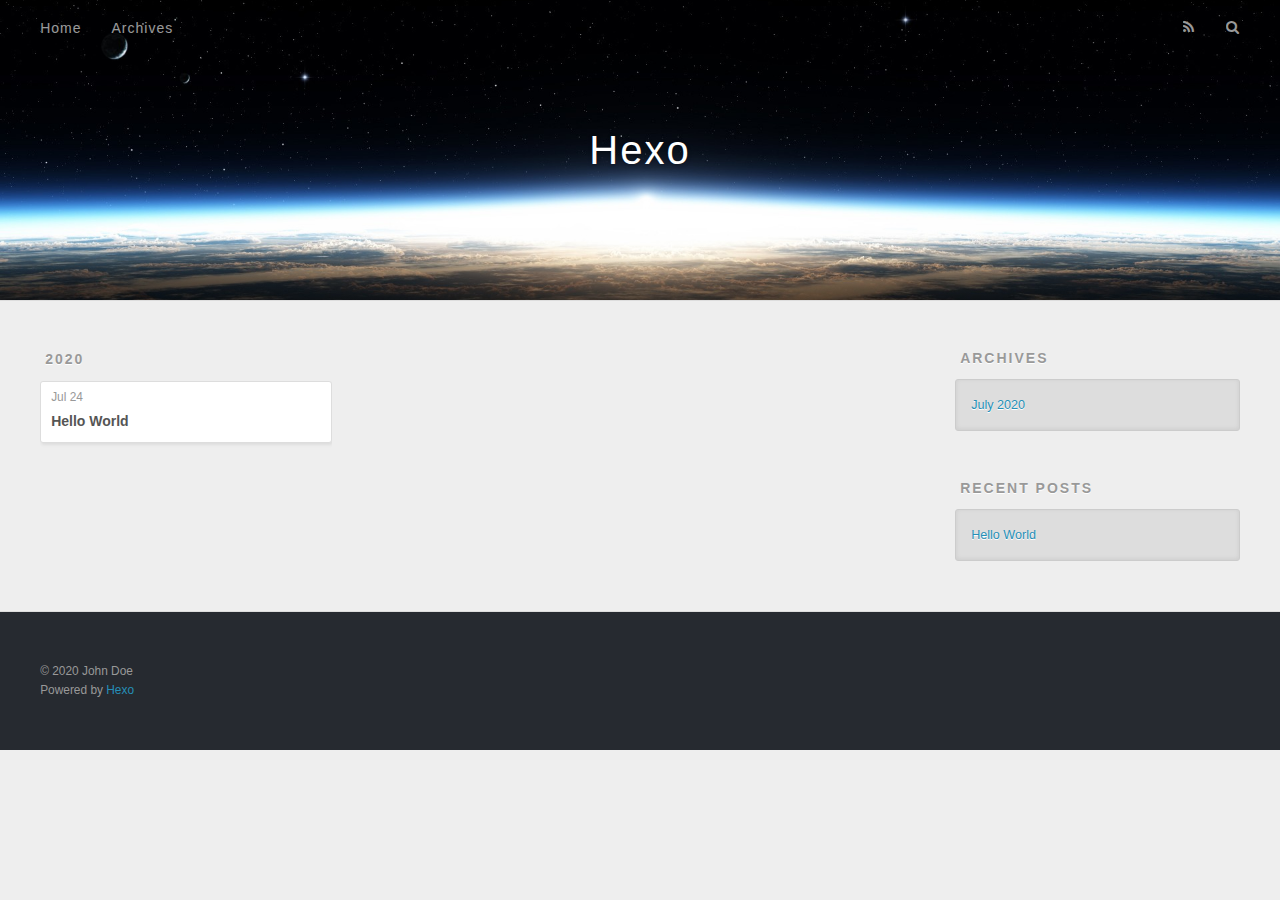
==== archives/index.html @ d2811a9b "Site updated: 2020-07-24 18:46:46" ====
<!DOCTYPE html>
<html>
<head>
  <meta charset="utf-8">
  

  
  <title>Archives | Hexo</title>
  <meta name="viewport" content="width=device-width, initial-scale=1, maximum-scale=1">
  <meta property="og:type" content="website">
<meta property="og:title" content="Hexo">
<meta property="og:url" content="http://yoursite.com/archives/index.html">
<meta property="og:site_name" content="Hexo">
<meta property="og:locale" content="en_US">
<meta property="article:author" content="John Doe">
<meta name="twitter:card" content="summary">
  
    <link rel="alternate" href="/atom.xml" title="Hexo" type="application/atom+xml">
  
  
    <link rel="icon" href="/favicon.png">
  
  
    <link href="//fonts.googleapis.com/css?family=Source+Code+Pro" rel="stylesheet" type="text/css">
  
  
<link rel="stylesheet" href="/css/style.css">

<meta name="generator" content="Hexo 4.2.1"></head>

<body>
  <div id="container">
    <div id="wrap">
      <header id="header">
  <div id="banner"></div>
  <div id="header-outer" class="outer">
    <div id="header-title" class="inner">
      <h1 id="logo-wrap">
        <a href="/" id="logo">Hexo</a>
      </h1>
      
    </div>
    <div id="header-inner" class="inner">
      <nav id="main-nav">
        <a id="main-nav-toggle" class="nav-icon"></a>
        
          <a class="main-nav-link" href="/">Home</a>
        
          <a class="main-nav-link" href="/archives">Archives</a>
        
      </nav>
      <nav id="sub-nav">
        
          <a id="nav-rss-link" class="nav-icon" href="/atom.xml" title="RSS Feed"></a>
        
        <a id="nav-search-btn" class="nav-icon" title="Search"></a>
      </nav>
      <div id="search-form-wrap">
        <form action="//google.com/search" method="get" accept-charset="UTF-8" class="search-form"><input type="search" name="q" class="search-form-input" placeholder="Search"><button type="submit" class="search-form-submit">&#xF002;</button><input type="hidden" name="sitesearch" value="http://yoursite.com"></form>
      </div>
    </div>
  </div>
</header>
      <div class="outer">
        <section id="main">
  
  
    
    
      
      
      <section class="archives-wrap">
        <div class="archive-year-wrap">
          <a href="/archives/2020" class="archive-year">2020</a>
        </div>
        <div class="archives">
    
    <article class="archive-article archive-type-post">
  <div class="archive-article-inner">
    <header class="archive-article-header">
      <a href="/2020/07/24/hello-world/" class="archive-article-date">
  <time datetime="2020-07-24T10:39:46.012Z" itemprop="datePublished">Jul 24</time>
</a>
      
  
    <h1 itemprop="name">
      <a class="archive-article-title" href="/2020/07/24/hello-world/">Hello World</a>
    </h1>
  

    </header>
  </div>
</article>
  
  
    </div></section>
  


</section>
        
          <aside id="sidebar">
  
    

  
    

  
    
  
    
  <div class="widget-wrap">
    <h3 class="widget-title">Archives</h3>
    <div class="widget">
      <ul class="archive-list"><li class="archive-list-item"><a class="archive-list-link" href="/archives/2020/07/">July 2020</a></li></ul>
    </div>
  </div>


  
    
  <div class="widget-wrap">
    <h3 class="widget-title">Recent Posts</h3>
    <div class="widget">
      <ul>
        
          <li>
            <a href="/2020/07/24/hello-world/">Hello World</a>
          </li>
        
      </ul>
    </div>
  </div>

  
</aside>
        
      </div>
      <footer id="footer">
  
  <div class="outer">
    <div id="footer-info" class="inner">
      &copy; 2020 John Doe<br>
      Powered by <a href="http://hexo.io/" target="_blank">Hexo</a>
    </div>
  </div>
</footer>
    </div>
    <nav id="mobile-nav">
  
    <a href="/" class="mobile-nav-link">Home</a>
  
    <a href="/archives" class="mobile-nav-link">Archives</a>
  
</nav>
    

<script src="//ajax.googleapis.com/ajax/libs/jquery/2.0.3/jquery.min.js"></script>


  
<link rel="stylesheet" href="/fancybox/jquery.fancybox.css">

  
<script src="/fancybox/jquery.fancybox.pack.js"></script>




<script src="/js/script.js"></script>




  </div>
</body>
</html>
---- css/style.css ----
body {
  width: 100%;
}
body:before,
body:after {
  content: "";
  display: table;
}
body:after {
  clear: both;
}
html,
body,
div,
span,
applet,
object,
iframe,
h1,
h2,
h3,
h4,
h5,
h6,
p,
blockquote,
pre,
a,
abbr,
acronym,
address,
big,
cite,
code,
del,
dfn,
em,
img,
ins,
kbd,
q,
s,
samp,
small,
strike,
strong,
sub,
sup,
tt,
var,
dl,
dt,
dd,
ol,
ul,
li,
fieldset,
form,
label,
legend,
table,
caption,
tbody,
tfoot,
thead,
tr,
th,
td {
  margin: 0;
  padding: 0;
  border: 0;
  outline: 0;
  font-weight: inherit;
  font-style: inherit;
  font-family: inherit;
  font-size: 100%;
  vertical-align: baseline;
}
body {
  line-height: 1;
  color: #000;
  background: #fff;
}
ol,
ul {
  list-style: none;
}
table {
  border-collapse: separate;
  border-spacing: 0;
  vertical-align: middle;
}
caption,
th,
td {
  text-align: left;
  font-weight: normal;
  vertical-align: middle;
}
a img {
  border: none;
}
input,
button {
  margin: 0;
  padding: 0;
}
input::-moz-focus-inner,
button::-moz-focus-inner {
  border: 0;
  padding: 0;
}
@font-face {
  font-family: FontAwesome;
  font-style: normal;
  font-weight: normal;
  src: url("fonts/fontawesome-webfont.eot?v=#4.0.3");
  src: url("fonts/fontawesome-webfont.eot?#iefix&v=#4.0.3") format("embedded-opentype"), url("fonts/fontawesome-webfont.woff?v=#4.0.3") format("woff"), url("fonts/fontawesome-webfont.ttf?v=#4.0.3") format("truetype"), url("fonts/fontawesome-webfont.svg#fontawesomeregular?v=#4.0.3") format("svg");
}
html,
body,
#container {
  height: 100%;
}
body {
  background: #eee;
  font: 14px -apple-system, BlinkMacSystemFont, "Segoe UI", "Roboto", "Oxygen", "Ubuntu", "Cantarell", "Fira Sans", "Droid Sans", "Helvetica Neue", sans-serif;
  -webkit-text-size-adjust: 100%;
}
.outer {
  max-width: 1220px;
  margin: 0 auto;
  padding: 0 20px;
}
.outer:before,
.outer:after {
  content: "";
  display: table;
}
.outer:after {
  clear: both;
}
.inner {
  display: inline;
  float: left;
  width: 98.33333333333333%;
  margin: 0 0.833333333333333%;
}
.left,
.alignleft {
  float: left;
}
.right,
.alignright {
  float: right;
}
.clear {
  clear: both;
}
#container {
  position: relative;
}
.mobile-nav-on {
  overflow: hidden;
}
#wrap {
  height: 100%;
  width: 100%;
  position: absolute;
  top: 0;
  left: 0;
  -webkit-transition: 0.2s ease-out;
  -moz-transition: 0.2s ease-out;
  -ms-transition: 0.2s ease-out;
  transition: 0.2s ease-out;
  z-index: 1;
  background: #eee;
}
.mobile-nav-on #wrap {
  left: 280px;
}
@media screen and (min-width: 768px) {
  #main {
    display: inline;
    float: left;
    width: 73.33333333333333%;
    margin: 0 0.833333333333333%;
  }
}
.article-date,
.article-category-link,
.archive-year,
.widget-title {
  text-decoration: none;
  text-transform: uppercase;
  letter-spacing: 2px;
  color: #999;
  margin-bottom: 1em;
  margin-left: 5px;
  line-height: 1em;
  text-shadow: 0 1px #fff;
  font-weight: bold;
}
.article-inner,
.archive-article-inner {
  background: #fff;
  -webkit-box-shadow: 1px 2px 3px #ddd;
  box-shadow: 1px 2px 3px #ddd;
  border: 1px solid #ddd;
  border-radius: 3px;
}
.article-entry h1,
.widget h1 {
  font-size: 2em;
}
.article-entry h2,
.widget h2 {
  font-size: 1.5em;
}
.article-entry h3,
.widget h3 {
  font-size: 1.3em;
}
.article-entry h4,
.widget h4 {
  font-size: 1.2em;
}
.article-entry h5,
.widget h5 {
  font-size: 1em;
}
.article-entry h6,
.widget h6 {
  font-size: 1em;
  color: #999;
}
.article-entry hr,
.widget hr {
  border: 1px dashed #ddd;
}
.article-entry strong,
.widget strong {
  font-weight: bold;
}
.article-entry em,
.widget em,
.article-entry cite,
.widget cite {
  font-style: italic;
}
.article-entry sup,
.widget sup,
.article-entry sub,
.widget sub {
  font-size: 0.75em;
  line-height: 0;
  position: relative;
  vertical-align: baseline;
}
.article-entry sup,
.widget sup {
  top: -0.5em;
}
.article-entry sub,
.widget sub {
  bottom: -0.2em;
}
.article-entry small,
.widget small {
  font-size: 0.85em;
}
.article-entry acronym,
.widget acronym,
.article-entry abbr,
.widget abbr {
  border-bottom: 1px dotted;
}
.article-entry ul,
.widget ul,
.article-entry ol,
.widget ol,
.article-entry dl,
.widget dl {
  margin: 0 20px;
  line-height: 1.6em;
}
.article-entry ul ul,
.widget ul ul,
.article-entry ol ul,
.widget ol ul,
.article-entry ul ol,
.widget ul ol,
.article-entry ol ol,
.widget ol ol {
  margin-top: 0;
  margin-bottom: 0;
}
.article-entry ul,
.widget ul {
  list-style: disc;
}
.article-entry ol,
.widget ol {
  list-style: decimal;
}
.article-entry dt,
.widget dt {
  font-weight: bold;
}
#header {
  height: 300px;
  position: relative;
  border-bottom: 1px solid #ddd;
}
#header:before,
#header:after {
  content: "";
  position: absolute;
  left: 0;
  right: 0;
  height: 40px;
}
#header:before {
  top: 0;
  background: -webkit-linear-gradient(rgba(0,0,0,0.2), transparent);
  background: -moz-linear-gradient(rgba(0,0,0,0.2), transparent);
  background: -ms-linear-gradient(rgba(0,0,0,0.2), transparent);
  background: linear-gradient(rgba(0,0,0,0.2), transparent);
}
#header:after {
  bottom: 0;
  background: -webkit-linear-gradient(transparent, rgba(0,0,0,0.2));
  background: -moz-linear-gradient(transparent, rgba(0,0,0,0.2));
  background: -ms-linear-gradient(transparent, rgba(0,0,0,0.2));
  background: linear-gradient(transparent, rgba(0,0,0,0.2));
}
#header-outer {
  height: 100%;
  position: relative;
}
#header-inner {
  position: relative;
  overflow: hidden;
}
#banner {
  position: absolute;
  top: 0;
  left: 0;
  width: 100%;
  height: 100%;
  background: url("images/banner.jpg") center #000;
  -webkit-background-size: cover;
  -moz-background-size: cover;
  background-size: cover;
  z-index: -1;
}
#header-title {
  text-align: center;
  height: 40px;
  position: absolute;
  top: 50%;
  left: 0;
  margin-top: -20px;
}
#logo,
#subtitle {
  text-decoration: none;
  color: #fff;
  font-weight: 300;
  text-shadow: 0 1px 4px rgba(0,0,0,0.3);
}
#logo {
  font-size: 40px;
  line-height: 40px;
  letter-spacing: 2px;
}
#subtitle {
  font-size: 16px;
  line-height: 16px;
  letter-spacing: 1px;
}
#subtitle-wrap {
  margin-top: 16px;
}
#main-nav {
  float: left;
  margin-left: -15px;
}
.nav-icon,
.main-nav-link {
  float: left;
  color: #fff;
  opacity: 0.6;
  text-decoration: none;
  text-shadow: 0 1px rgba(0,0,0,0.2);
  -webkit-transition: opacity 0.2s;
  -moz-transition: opacity 0.2s;
  -ms-transition: opacity 0.2s;
  transition: opacity 0.2s;
  display: block;
  padding: 20px 15px;
}
.nav-icon:hover,
.main-nav-link:hover {
  opacity: 1;
}
.nav-icon {
  font-family: FontAwesome;
  text-align: center;
  font-size: 14px;
  width: 14px;
  height: 14px;
  padding: 20px 15px;
  position: relative;
  cursor: pointer;
}
.main-nav-link {
  font-weight: 300;
  letter-spacing: 1px;
}
@media screen and (max-width: 479px) {
  .main-nav-link {
    display: none;
  }
}
#main-nav-toggle {
  display: none;
}
#main-nav-toggle:before {
  content: "\f0c9";
}
@media screen and (max-width: 479px) {
  #main-nav-toggle {
    display: block;
  }
}
#sub-nav {
  float: right;
  margin-right: -15px;
}
#nav-rss-link:before {
  content: "\f09e";
}
#nav-search-btn:before {
  content: "\f002";
}
#search-form-wrap {
  position: absolute;
  top: 15px;
  width: 150px;
  height: 30px;
  right: -150px;
  opacity: 0;
  -webkit-transition: 0.2s ease-out;
  -moz-transition: 0.2s ease-out;
  -ms-transition: 0.2s ease-out;
  transition: 0.2s ease-out;
}
#search-form-wrap.on {
  opacity: 1;
  right: 0;
}
@media screen and (max-width: 479px) {
  #search-form-wrap {
    width: 100%;
    right: -100%;
  }
}
.search-form {
  position: absolute;
  top: 0;
  left: 0;
  right: 0;
  background: #fff;
  padding: 5px 15px;
  border-radius: 15px;
  -webkit-box-shadow: 0 0 10px rgba(0,0,0,0.3);
  box-shadow: 0 0 10px rgba(0,0,0,0.3);
}
.search-form-input {
  border: none;
  background: none;
  color: #555;
  width: 100%;
  font: 13px -apple-system, BlinkMacSystemFont, "Segoe UI", "Roboto", "Oxygen", "Ubuntu", "Cantarell", "Fira Sans", "Droid Sans", "Helvetica Neue", sans-serif;
  outline: none;
}
.search-form-input::-webkit-search-results-decoration,
.search-form-input::-webkit-search-cancel-button {
  -webkit-appearance: none;
}
.search-form-submit {
  position: absolute;
  top: 50%;
  right: 10px;
  margin-top: -7px;
  font: 13px FontAwesome;
  border: none;
  background: none;
  color: #bbb;
  cursor: pointer;
}
.search-form-submit:hover,
.search-form-submit:focus {
  color: #777;
}
.article {
  margin: 50px 0;
}
.article-inner {
  overflow: hidden;
}
.article-meta:before,
.article-meta:after {
  content: "";
  display: table;
}
.article-meta:after {
  clear: both;
}
.article-date {
  float: left;
}
.article-category {
  float: left;
  line-height: 1em;
  color: #ccc;
  text-shadow: 0 1px #fff;
  margin-left: 8px;
}
.article-category:before {
  content: "\2022";
}
.article-category-link {
  margin: 0 12px 1em;
}
.article-header {
  padding: 20px 20px 0;
}
.article-title {
  text-decoration: none;
  font-size: 2em;
  font-weight: bold;
  color: #555;
  line-height: 1.1em;
  -webkit-transition: color 0.2s;
  -moz-transition: color 0.2s;
  -ms-transition: color 0.2s;
  transition: color 0.2s;
}
a.article-title:hover {
  color: #258fb8;
}
.article-entry {
  color: #555;
  padding: 0 20px;
}
.article-entry:before,
.article-entry:after {
  content: "";
  display: table;
}
.article-entry:after {
  clear: both;
}
.article-entry p,
.article-entry table {
  line-height: 1.6em;
  margin: 1.6em 0;
}
.article-entry h1,
.article-entry h2,
.article-entry h3,
.article-entry h4,
.article-entry h5,
.article-entry h6 {
  font-weight: bold;
}
.article-entry h1,
.article-entry h2,
.article-entry h3,
.article-entry h4,
.article-entry h5,
.article-entry h6 {
  line-height: 1.1em;
  margin: 1.1em 0;
}
.article-entry a {
  color: #258fb8;
  text-decoration: none;
}
.article-entry a:hover {
  text-decoration: underline;
}
.article-entry ul,
.article-entry ol,
.article-entry dl {
  margin-top: 1.6em;
  margin-bottom: 1.6em;
}
.article-entry img,
.article-entry video {
  max-width: 100%;
  height: auto;
  display: block;
  margin: auto;
}
.article-entry iframe {
  border: none;
}
.article-entry table {
  width: 100%;
  border-collapse: collapse;
  border-spacing: 0;
}
.article-entry th {
  font-weight: bold;
  border-bottom: 3px solid #ddd;
  padding-bottom: 0.5em;
}
.article-entry td {
  border-bottom: 1px solid #ddd;
  padding: 10px 0;
}
.article-entry blockquote {
  font-family: Georgia, "Times New Roman", serif;
  font-size: 1.4em;
  margin: 1.6em 20px;
  text-align: center;
}
.article-entry blockquote footer {
  font-size: 14px;
  margin: 1.6em 0;
  font-family: -apple-system, BlinkMacSystemFont, "Segoe UI", "Roboto", "Oxygen", "Ubuntu", "Cantarell", "Fira Sans", "Droid Sans", "Helvetica Neue", sans-serif;
}
.article-entry blockquote footer cite:before {
  content: "—";
  padding: 0 0.5em;
}
.article-entry .pullquote {
  text-align: left;
  width: 45%;
  margin: 0;
}
.article-entry .pullquote.left {
  margin-left: 0.5em;
  margin-right: 1em;
}
.article-entry .pullquote.right {
  margin-right: 0.5em;
  margin-left: 1em;
}
.article-entry .caption {
  color: #999;
  display: block;
  font-size: 0.9em;
  margin-top: 0.5em;
  position: relative;
  text-align: center;
}
.article-entry .video-container {
  position: relative;
  padding-top: 56.25%;
  height: 0;
  overflow: hidden;
}
.article-entry .video-container iframe,
.article-entry .video-container object,
.article-entry .video-container embed {
  position: absolute;
  top: 0;
  left: 0;
  width: 100%;
  height: 100%;
  margin-top: 0;
}
.article-more-link a {
  display: inline-block;
  line-height: 1em;
  padding: 6px 15px;
  border-radius: 15px;
  background: #eee;
  color: #999;
  text-shadow: 0 1px #fff;
  text-decoration: none;
}
.article-more-link a:hover {
  background: #258fb8;
  color: #fff;
  text-decoration: none;
  text-shadow: 0 1px #1e7293;
}
.article-footer {
  font-size: 0.85em;
  line-height: 1.6em;
  border-top: 1px solid #ddd;
  padding-top: 1.6em;
  margin: 0 20px 20px;
}
.article-footer:before,
.article-footer:after {
  content: "";
  display: table;
}
.article-footer:after {
  clear: both;
}
.article-footer a {
  color: #999;
  text-decoration: none;
}
.article-footer a:hover {
  color: #555;
}
.article-tag-list-item {
  float: left;
  margin-right: 10px;
}
.article-tag-list-link:before {
  content: "#";
}
.article-comment-link {
  float: right;
}
.article-comment-link:before {
  content: "\f075";
  font-family: FontAwesome;
  padding-right: 8px;
}
.article-share-link {
  cursor: pointer;
  float: right;
  margin-left: 20px;
}
.article-share-link:before {
  content: "\f064";
  font-family: FontAwesome;
  padding-right: 6px;
}
#article-nav {
  position: relative;
}
#article-nav:before,
#article-nav:after {
  content: "";
  display: table;
}
#article-nav:after {
  clear: both;
}
@media screen and (min-width: 768px) {
  #article-nav {
    margin: 50px 0;
  }
  #article-nav:before {
    width: 8px;
    height: 8px;
    position: absolute;
    top: 50%;
    left: 50%;
    margin-top: -4px;
    margin-left: -4px;
    content: "";
    border-radius: 50%;
    background: #ddd;
    -webkit-box-shadow: 0 1px 2px #fff;
    box-shadow: 0 1px 2px #fff;
  }
}
.article-nav-link-wrap {
  text-decoration: none;
  text-shadow: 0 1px #fff;
  color: #999;
  -webkit-box-sizing: border-box;
  -moz-box-sizing: border-box;
  box-sizing: border-box;
  margin-top: 50px;
  text-align: center;
  display: block;
}
.article-nav-link-wrap:hover {
  color: #555;
}
@media screen and (min-width: 768px) {
  .article-nav-link-wrap {
    width: 50%;
    margin-top: 0;
  }
}
@media screen and (min-width: 768px) {
  #article-nav-newer {
    float: left;
    text-align: right;
    padding-right: 20px;
  }
}
@media screen and (min-width: 768px) {
  #article-nav-older {
    float: right;
    text-align: left;
    padding-left: 20px;
  }
}
.article-nav-caption {
  text-transform: uppercase;
  letter-spacing: 2px;
  color: #ddd;
  line-height: 1em;
  font-weight: bold;
}
#article-nav-newer .article-nav-caption {
  margin-right: -2px;
}
.article-nav-title {
  font-size: 0.85em;
  line-height: 1.6em;
  margin-top: 0.5em;
}
.article-share-box {
  position: absolute;
  display: none;
  background: #fff;
  -webkit-box-shadow: 1px 2px 10px rgba(0,0,0,0.2);
  box-shadow: 1px 2px 10px rgba(0,0,0,0.2);
  border-radius: 3px;
  margin-left: -145px;
  overflow: hidden;
  z-index: 1;
}
.article-share-box.on {
  display: block;
}
.article-share-input {
  width: 100%;
  background: none;
  -webkit-box-sizing: border-box;
  -moz-box-sizing: border-box;
  box-sizing: border-box;
  font: 14px -apple-system, BlinkMacSystemFont, "Segoe UI", "Roboto", "Oxygen", "Ubuntu", "Cantarell", "Fira Sans", "Droid Sans", "Helvetica Neue", sans-serif;
  padding: 0 15px;
  color: #555;
  outline: none;
  border: 1px solid #ddd;
  border-radius: 3px 3px 0 0;
  height: 36px;
  line-height: 36px;
}
.article-share-links {
  background: #eee;
}
.article-share-links:before,
.article-share-links:after {
  content: "";
  display: table;
}
.article-share-links:after {
  clear: both;
}
.article-share-twitter,
.article-share-facebook,
.article-share-pinterest,
.article-share-google {
  width: 50px;
  height: 36px;
  display: block;
  float: left;
  position: relative;
  color: #999;
  text-shadow: 0 1px #fff;
}
.article-share-twitter:before,
.article-share-facebook:before,
.article-share-pinterest:before,
.article-share-google:before {
  font-size: 20px;
  font-family: FontAwesome;
  width: 20px;
  height: 20px;
  position: absolute;
  top: 50%;
  left: 50%;
  margin-top: -10px;
  margin-left: -10px;
  text-align: center;
}
.article-share-twitter:hover,
.article-share-facebook:hover,
.article-share-pinterest:hover,
.article-share-google:hover {
  color: #fff;
}
.article-share-twitter:before {
  content: "\f099";
}
.article-share-twitter:hover {
  background: #00aced;
  text-shadow: 0 1px #008abe;
}
.article-share-facebook:before {
  content: "\f09a";
}
.article-share-facebook:hover {
  background: #3b5998;
  text-shadow: 0 1px #2f477a;
}
.article-share-pinterest:before {
  content: "\f0d2";
}
.article-share-pinterest:hover {
  background: #cb2027;
  text-shadow: 0 1px #a21a1f;
}
.article-share-google:before {
  content: "\f0d5";
}
.article-share-google:hover {
  background: #dd4b39;
  text-shadow: 0 1px #be3221;
}
.article-gallery {
  background: #000;
  position: relative;
}
.article-gallery-photos {
  position: relative;
  overflow: hidden;
}
.article-gallery-img {
  display: none;
  max-width: 100%;
}
.article-gallery-img:first-child {
  display: block;
}
.article-gallery-img.loaded {
  position: absolute;
  display: block;
}
.article-gallery-img img {
  display: block;
  max-width: 100%;
  margin: 0 auto;
}
#comments {
  background: #fff;
  -webkit-box-shadow: 1px 2px 3px #ddd;
  box-shadow: 1px 2px 3px #ddd;
  padding: 20px;
  border: 1px solid #ddd;
  border-radius: 3px;
  margin: 50px 0;
}
#comments a {
  color: #258fb8;
}
.archives-wrap {
  margin: 50px 0;
}
.archives:before,
.archives:after {
  content: "";
  display: table;
}
.archives:after {
  clear: both;
}
.archive-year-wrap {
  margin-bottom: 1em;
}
.archives {
  -webkit-column-gap: 10px;
  -moz-column-gap: 10px;
  column-gap: 10px;
}
@media screen and (min-width: 480px) and (max-width: 767px) {
  .archives {
    -webkit-column-count: 2;
    -moz-column-count: 2;
    column-count: 2;
  }
}
@media screen and (min-width: 768px) {
  .archives {
    -webkit-column-count: 3;
    -moz-column-count: 3;
    column-count: 3;
  }
}
.archive-article {
  -webkit-column-break-inside: avoid;
  page-break-inside: avoid;
  overflow: hidden;
  break-inside: avoid-column;
}
.archive-article-inner {
  padding: 10px;
  margin-bottom: 15px;
}
.archive-article-title {
  text-decoration: none;
  font-weight: bold;
  color: #555;
  -webkit-transition: color 0.2s;
  -moz-transition: color 0.2s;
  -ms-transition: color 0.2s;
  transition: color 0.2s;
  line-height: 1.6em;
}
.archive-article-title:hover {
  color: #258fb8;
}
.archive-article-footer {
  margin-top: 1em;
}
.archive-article-date {
  color: #999;
  text-decoration: none;
  font-size: 0.85em;
  line-height: 1em;
  margin-bottom: 0.5em;
  display: block;
}
#page-nav {
  margin: 50px auto;
  background: #fff;
  -webkit-box-shadow: 1px 2px 3px #ddd;
  box-shadow: 1px 2px 3px #ddd;
  border: 1px solid #ddd;
  border-radius: 3px;
  text-align: center;
  color: #999;
  overflow: hidden;
}
#page-nav:before,
#page-nav:after {
  content: "";
  display: table;
}
#page-nav:after {
  clear: both;
}
#page-nav a,
#page-nav span {
  padding: 10px 20px;
  line-height: 1;
  height: 2ex;
}
#page-nav a {
  color: #999;
  text-decoration: none;
}
#page-nav a:hover {
  background: #999;
  color: #fff;
}
#page-nav .prev {
  float: left;
}
#page-nav .next {
  float: right;
}
#page-nav .page-number {
  display: inline-block;
}
@media screen and (max-width: 479px) {
  #page-nav .page-number {
    display: none;
  }
}
#page-nav .current {
  color: #555;
  font-weight: bold;
}
#page-nav .space {
  color: #ddd;
}
#footer {
  background: #262a30;
  padding: 50px 0;
  border-top: 1px solid #ddd;
  color: #999;
}
#footer a {
  color: #258fb8;
  text-decoration: none;
}
#footer a:hover {
  text-decoration: underline;
}
#footer-info {
  line-height: 1.6em;
  font-size: 0.85em;
}
.article-entry pre,
.article-entry .highlight {
  background: #2d2d2d;
  margin: 0 -20px;
  padding: 15px 20px;
  border-style: solid;
  border-color: #ddd;
  border-width: 1px 0;
  overflow: auto;
  color: #ccc;
  line-height: 22.400000000000002px;
}
.article-entry .highlight .gutter pre,
.article-entry .gist .gist-file .gist-data .line-numbers {
  color: #666;
  font-size: 0.85em;
}
.article-entry pre,
.article-entry code {
  font-family: "Source Code Pro", Consolas, Monaco, Menlo, Consolas, monospace;
}
.article-entry code {
  background: #eee;
  text-shadow: 0 1px #fff;
  padding: 0 0.3em;
}
.article-entry pre code {
  background: none;
  text-shadow: none;
  padding: 0;
}
.article-entry .highlight pre {
  border: none;
  margin: 0;
  padding: 0;
}
.article-entry .highlight table {
  margin: 0;
  width: auto;
}
.article-entry .highlight td {
  border: none;
  padding: 0;
}
.article-entry .highlight figcaption {
  font-size: 0.85em;
  color: #999;
  line-height: 1em;
  margin-bottom: 1em;
}
.article-entry .highlight figcaption:before,
.article-entry .highlight figcaption:after {
  content: "";
  display: table;
}
.article-entry .highlight figcaption:after {
  clear: both;
}
.article-entry .highlight figcaption a {
  float: right;
}
.article-entry .highlight .gutter pre {
  text-align: right;
  padding-right: 20px;
}
.article-entry .highlight .line {
  height: 22.400000000000002px;
}
.article-entry .highlight .line.marked {
  background: #515151;
}
.article-entry .gist {
  margin: 0 -20px;
  border-style: solid;
  border-color: #ddd;
  border-width: 1px 0;
  background: #2d2d2d;
  padding: 15px 20px 15px 0;
}
.article-entry .gist .gist-file {
  border: none;
  font-family: "Source Code Pro", Consolas, Monaco, Menlo, Consolas, monospace;
  margin: 0;
}
.article-entry .gist .gist-file .gist-data {
  background: none;
  border: none;
}
.article-entry .gist .gist-file .gist-data .line-numbers {
  background: none;
  border: none;
  padding: 0 20px 0 0;
}
.article-entry .gist .gist-file .gist-data .line-data {
  padding: 0 !important;
}
.article-entry .gist .gist-file .highlight {
  margin: 0;
  padding: 0;
  border: none;
}
.article-entry .gist .gist-file .gist-meta {
  background: #2d2d2d;
  color: #999;
  font: 0.85em -apple-system, BlinkMacSystemFont, "Segoe UI", "Roboto", "Oxygen", "Ubuntu", "Cantarell", "Fira Sans", "Droid Sans", "Helvetica Neue", sans-serif;
  text-shadow: 0 0;
  padding: 0;
  margin-top: 1em;
  margin-left: 20px;
}
.article-entry .gist .gist-file .gist-meta a {
  color: #258fb8;
  font-weight: normal;
}
.article-entry .gist .gist-file .gist-meta a:hover {
  text-decoration: underline;
}
pre .comment,
pre .title {
  color: #999;
}
pre .variable,
pre .attribute,
pre .tag,
pre .regexp,
pre .ruby .constant,
pre .xml .tag .title,
pre .xml .pi,
pre .xml .doctype,
pre .html .doctype,
pre .css .id,
pre .css .class,
pre .css .pseudo {
  color: #f2777a;
}
pre .number,
pre .preprocessor,
pre .built_in,
pre .literal,
pre .params,
pre .constant {
  color: #f99157;
}
pre .class,
pre .ruby .class .title,
pre .css .rules .attribute {
  color: #9c9;
}
pre .string,
pre .value,
pre .inheritance,
pre .header,
pre .ruby .symbol,
pre .xml .cdata {
  color: #9c9;
}
pre .css .hexcolor {
  color: #6cc;
}
pre .function,
pre .python .decorator,
pre .python .title,
pre .ruby .function .title,
pre .ruby .title .keyword,
pre .perl .sub,
pre .javascript .title,
pre .coffeescript .title {
  color: #69c;
}
pre .keyword,
pre .javascript .function {
  color: #c9c;
}
@media screen and (max-width: 479px) {
  #mobile-nav {
    position: absolute;
    top: 0;
    left: 0;
    width: 280px;
    height: 100%;
    background: #191919;
    border-right: 1px solid #fff;
  }
}
@media screen and (max-width: 479px) {
  .mobile-nav-link {
    display: block;
    color: #999;
    text-decoration: none;
    padding: 15px 20px;
    font-weight: bold;
  }
  .mobile-nav-link:hover {
    color: #fff;
  }
}
@media screen and (min-width: 768px) {
  #sidebar {
    display: inline;
    float: left;
    width: 23.333333333333332%;
    margin: 0 0.833333333333333%;
  }
}
.widget-wrap {
  margin: 50px 0;
}
.widget {
  color: #777;
  text-shadow: 0 1px #fff;
  background: #ddd;
  -webkit-box-shadow: 0 -1px 4px #ccc inset;
  box-shadow: 0 -1px 4px #ccc inset;
  border: 1px solid #ccc;
  padding: 15px;
  border-radius: 3px;
}
.widget a {
  color: #258fb8;
  text-decoration: none;
}
.widget a:hover {
  text-decoration: underline;
}
.widget ul ul,
.widget ol ul,
.widget dl ul,
.widget ul ol,
.widget ol ol,
.widget dl ol,
.widget ul dl,
.widget ol dl,
.widget dl dl {
  margin-left: 15px;
  list-style: disc;
}
.widget {
  line-height: 1.6em;
  word-wrap: break-word;
  font-size: 0.9em;
}
.widget ul,
.widget ol {
  list-style: none;
  margin: 0;
}
.widget ul ul,
.widget ol ul,
.widget ul ol,
.widget ol ol {
  margin: 0 20px;
}
.widget ul ul,
.widget ol ul {
  list-style: disc;
}
.widget ul ol,
.widget ol ol {
  list-style: decimal;
}
.category-list-count,
.tag-list-count,
.archive-list-count {
  padding-left: 5px;
  color: #999;
  font-size: 0.85em;
}
.category-list-count:before,
.tag-list-count:before,
.archive-list-count:before {
  content: "(";
}
.category-list-count:after,
.tag-list-count:after,
.archive-list-count:after {
  content: ")";
}
.tagcloud a {
  margin-right: 5px;
  display: inline-block;
}
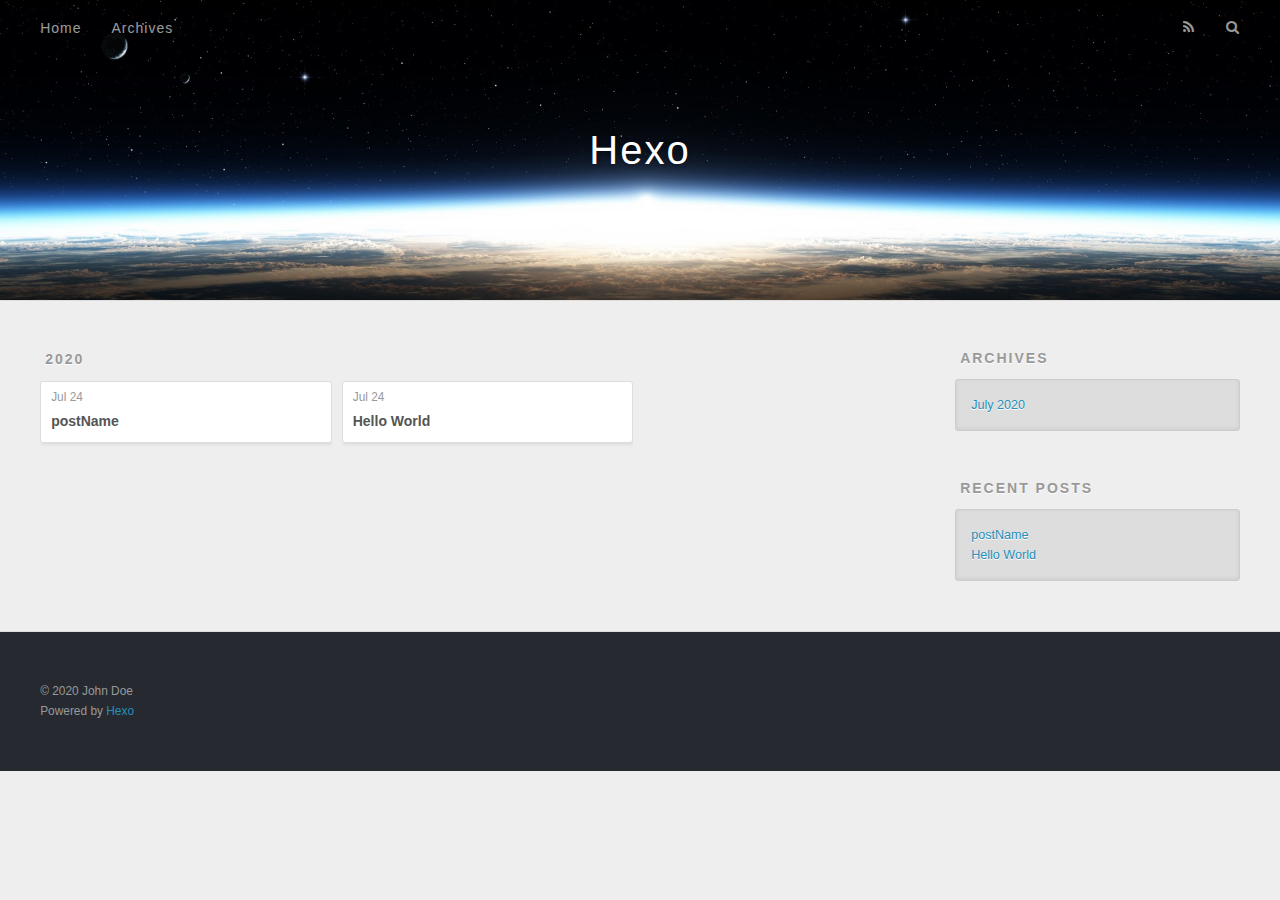
==== commit 0dbe7d8d: "Site updated: 2020-07-24 18:48:07" ====
--- a/archives/index.html
+++ b/archives/index.html
@@ -78,6 +78,25 @@
     <article class="archive-article archive-type-post">
   <div class="archive-article-inner">
     <header class="archive-article-header">
+      <a href="/2020/07/24/postName/" class="archive-article-date">
+  <time datetime="2020-07-24T10:47:37.000Z" itemprop="datePublished">Jul 24</time>
+</a>
+      
+  
+    <h1 itemprop="name">
+      <a class="archive-article-title" href="/2020/07/24/postName/">postName</a>
+    </h1>
+  
+
+    </header>
+  </div>
+</article>
+  
+    
+    
+    <article class="archive-article archive-type-post">
+  <div class="archive-article-inner">
+    <header class="archive-article-header">
       <a href="/2020/07/24/hello-world/" class="archive-article-date">
   <time datetime="2020-07-24T10:39:46.012Z" itemprop="datePublished">Jul 24</time>
 </a>
@@ -126,6 +145,10 @@
       <ul>
         
           <li>
+            <a href="/2020/07/24/postName/">postName</a>
+          </li>
+        
+          <li>
             <a href="/2020/07/24/hello-world/">Hello World</a>
           </li>
         
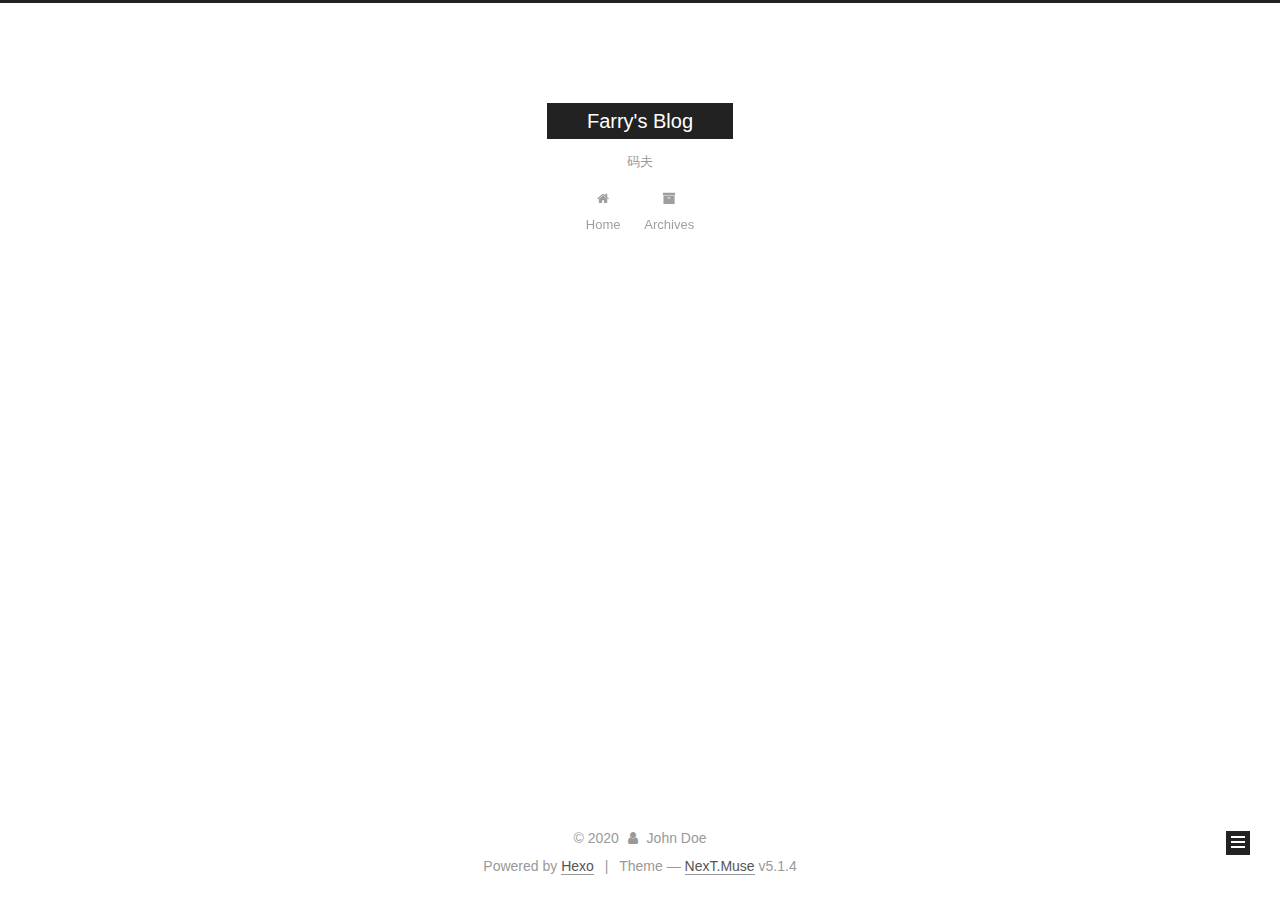
==== commit f0b2eefb: "Site updated: 2020-07-24 20:14:09" ====
--- a/archives/index.html
+++ b/archives/index.html
@@ -1,201 +1,590 @@
 <!DOCTYPE html>
-<html>
+
+
+
+  
+
+
+<html class="theme-next muse use-motion" lang="en">
 <head>
-  <meta charset="utf-8">
-  
-
-  
-  <title>Archives | Hexo</title>
-  <meta name="viewport" content="width=device-width, initial-scale=1, maximum-scale=1">
-  <meta property="og:type" content="website">
-<meta property="og:title" content="Hexo">
+  <meta charset="UTF-8"/>
+<meta http-equiv="X-UA-Compatible" content="IE=edge" />
+<meta name="viewport" content="width=device-width, initial-scale=1, maximum-scale=1"/>
+<meta name="theme-color" content="#222">
+
+
+
+
+
+
+
+
+
+<meta http-equiv="Cache-Control" content="no-transform" />
+<meta http-equiv="Cache-Control" content="no-siteapp" />
+
+
+
+
+
+
+
+
+
+
+
+
+
+
+
+
+  
+  
+  <link href="/lib/fancybox/source/jquery.fancybox.css?v=2.1.5" rel="stylesheet" type="text/css" />
+
+
+
+
+
+
+
+<link href="/lib/font-awesome/css/font-awesome.min.css?v=4.6.2" rel="stylesheet" type="text/css" />
+
+<link href="/css/main.css?v=5.1.4" rel="stylesheet" type="text/css" />
+
+
+  <link rel="apple-touch-icon" sizes="180x180" href="/images/apple-touch-icon-next.png?v=5.1.4">
+
+
+  <link rel="icon" type="image/png" sizes="32x32" href="/images/favicon-32x32-next.png?v=5.1.4">
+
+
+  <link rel="icon" type="image/png" sizes="16x16" href="/images/favicon-16x16-next.png?v=5.1.4">
+
+
+  <link rel="mask-icon" href="/images/logo.svg?v=5.1.4" color="#222">
+
+
+
+
+
+  <meta name="keywords" content="Hexo, NexT" />
+
+
+
+
+
+
+
+
+
+
+<meta name="description" content="一介码夫">
+<meta property="og:type" content="website">
+<meta property="og:title" content="Farry&#39;s Blog">
 <meta property="og:url" content="http://yoursite.com/archives/index.html">
-<meta property="og:site_name" content="Hexo">
+<meta property="og:site_name" content="Farry&#39;s Blog">
+<meta property="og:description" content="一介码夫">
 <meta property="og:locale" content="en_US">
 <meta property="article:author" content="John Doe">
 <meta name="twitter:card" content="summary">
-  
-    <link rel="alternate" href="/atom.xml" title="Hexo" type="application/atom+xml">
-  
-  
-    <link rel="icon" href="/favicon.png">
-  
-  
-    <link href="//fonts.googleapis.com/css?family=Source+Code+Pro" rel="stylesheet" type="text/css">
-  
-  
-<link rel="stylesheet" href="/css/style.css">
+
+
+
+<script type="text/javascript" id="hexo.configurations">
+  var NexT = window.NexT || {};
+  var CONFIG = {
+    root: '/',
+    scheme: 'Muse',
+    version: '5.1.4',
+    sidebar: {"position":"left","display":"post","offset":12,"b2t":false,"scrollpercent":false,"onmobile":false},
+    fancybox: true,
+    tabs: true,
+    motion: {"enable":true,"async":false,"transition":{"post_block":"fadeIn","post_header":"slideDownIn","post_body":"slideDownIn","coll_header":"slideLeftIn","sidebar":"slideUpIn"}},
+    duoshuo: {
+      userId: '0',
+      author: 'Author'
+    },
+    algolia: {
+      applicationID: '',
+      apiKey: '',
+      indexName: '',
+      hits: {"per_page":10},
+      labels: {"input_placeholder":"Search for Posts","hits_empty":"We didn't find any results for the search: ${query}","hits_stats":"${hits} results found in ${time} ms"}
+    }
+  };
+</script>
+
+
+
+  <link rel="canonical" href="http://yoursite.com/archives/"/>
+
+
+
+
+
+  <title>Archive | Farry's Blog</title>
+  
+
+
+
+
+
+
+
 
 <meta name="generator" content="Hexo 4.2.1"></head>
 
-<body>
-  <div id="container">
-    <div id="wrap">
-      <header id="header">
-  <div id="banner"></div>
-  <div id="header-outer" class="outer">
-    <div id="header-title" class="inner">
-      <h1 id="logo-wrap">
-        <a href="/" id="logo">Hexo</a>
-      </h1>
-      
+<body itemscope itemtype="http://schema.org/WebPage" lang="en">
+
+  
+  
+    
+  
+
+  <div class="container sidebar-position-left page-archive">
+    <div class="headband"></div>
+
+    <header id="header" class="header" itemscope itemtype="http://schema.org/WPHeader">
+      <div class="header-inner"><div class="site-brand-wrapper">
+  <div class="site-meta ">
+    
+
+    <div class="custom-logo-site-title">
+      <a href="/"  class="brand" rel="start">
+        <span class="logo-line-before"><i></i></span>
+        <span class="site-title">Farry's Blog</span>
+        <span class="logo-line-after"><i></i></span>
+      </a>
     </div>
-    <div id="header-inner" class="inner">
-      <nav id="main-nav">
-        <a id="main-nav-toggle" class="nav-icon"></a>
-        
-          <a class="main-nav-link" href="/">Home</a>
-        
-          <a class="main-nav-link" href="/archives">Archives</a>
-        
-      </nav>
-      <nav id="sub-nav">
-        
-          <a id="nav-rss-link" class="nav-icon" href="/atom.xml" title="RSS Feed"></a>
-        
-        <a id="nav-search-btn" class="nav-icon" title="Search"></a>
-      </nav>
-      <div id="search-form-wrap">
-        <form action="//google.com/search" method="get" accept-charset="UTF-8" class="search-form"><input type="search" name="q" class="search-form-input" placeholder="Search"><button type="submit" class="search-form-submit">&#xF002;</button><input type="hidden" name="sitesearch" value="http://yoursite.com"></form>
+      
+        <p class="site-subtitle">码夫</p>
+      
+  </div>
+
+  <div class="site-nav-toggle">
+    <button>
+      <span class="btn-bar"></span>
+      <span class="btn-bar"></span>
+      <span class="btn-bar"></span>
+    </button>
+  </div>
+</div>
+
+<nav class="site-nav">
+  
+
+  
+    <ul id="menu" class="menu">
+      
+        
+        <li class="menu-item menu-item-home">
+          <a href="/%20" rel="section">
+            
+              <i class="menu-item-icon fa fa-fw fa-home"></i> <br />
+            
+            Home
+          </a>
+        </li>
+      
+        
+        <li class="menu-item menu-item-archives">
+          <a href="/archives/%20" rel="section">
+            
+              <i class="menu-item-icon fa fa-fw fa-archive"></i> <br />
+            
+            Archives
+          </a>
+        </li>
+      
+
+      
+    </ul>
+  
+
+  
+</nav>
+
+
+
+ </div>
+    </header>
+
+    <main id="main" class="main">
+      <div class="main-inner">
+        <div class="content-wrap">
+          <div id="content" class="content">
+            
+
+  
+  
+  
+  <div class="post-block archive">
+    <div id="posts" class="posts-collapse">
+      <span class="archive-move-on"></span>
+
+      <span class="archive-page-counter">
+        
+        
+        
+          
+        
+        Um..! 2 posts in total. Keep on posting.
+      </span>
+
+      
+
+        
+        
+        
+
+        
+          
+          <div class="collection-title">
+            <h1 class="archive-year" id="archive-year-2020">2020</h1>
+          </div>
+        
+        
+
+        
+
+  <article class="post post-type-normal" itemscope itemtype="http://schema.org/Article">
+    <header class="post-header">
+
+      <h2 class="post-title">
+        
+            <a class="post-title-link" href="/2020/07/24/postName/" itemprop="url">
+              
+                <span itemprop="name">postName</span>
+              
+            </a>
+        
+      </h2>
+
+      <div class="post-meta">
+        <time class="post-time" itemprop="dateCreated"
+              datetime="2020-07-24T18:47:37+08:00"
+              content="2020-07-24" >
+          07-24
+        </time>
       </div>
+
+    </header>
+  </article>
+
+
+
+      
+
+        
+        
+        
+
+        
+        
+
+        
+
+  <article class="post post-type-normal" itemscope itemtype="http://schema.org/Article">
+    <header class="post-header">
+
+      <h2 class="post-title">
+        
+            <a class="post-title-link" href="/2020/07/24/hello-world/" itemprop="url">
+              
+                <span itemprop="name">Hello World</span>
+              
+            </a>
+        
+      </h2>
+
+      <div class="post-meta">
+        <time class="post-time" itemprop="dateCreated"
+              datetime="2020-07-24T18:39:46+08:00"
+              content="2020-07-24" >
+          07-24
+        </time>
+      </div>
+
+    </header>
+  </article>
+
+
+
+      
+
     </div>
   </div>
-</header>
-      <div class="outer">
-        <section id="main">
-  
-  
-    
-    
-      
-      
-      <section class="archives-wrap">
-        <div class="archive-year-wrap">
-          <a href="/archives/2020" class="archive-year">2020</a>
+  
+  
+  
+
+  
+
+
+
+          </div>
+          
+
+
+          
+
         </div>
-        <div class="archives">
-    
-    <article class="archive-article archive-type-post">
-  <div class="archive-article-inner">
-    <header class="archive-article-header">
-      <a href="/2020/07/24/postName/" class="archive-article-date">
-  <time datetime="2020-07-24T10:47:37.000Z" itemprop="datePublished">Jul 24</time>
-</a>
-      
-  
-    <h1 itemprop="name">
-      <a class="archive-article-title" href="/2020/07/24/postName/">postName</a>
-    </h1>
-  
-
-    </header>
-  </div>
-</article>
-  
-    
-    
-    <article class="archive-article archive-type-post">
-  <div class="archive-article-inner">
-    <header class="archive-article-header">
-      <a href="/2020/07/24/hello-world/" class="archive-article-date">
-  <time datetime="2020-07-24T10:39:46.012Z" itemprop="datePublished">Jul 24</time>
-</a>
-      
-  
-    <h1 itemprop="name">
-      <a class="archive-article-title" href="/2020/07/24/hello-world/">Hello World</a>
-    </h1>
-  
-
-    </header>
-  </div>
-</article>
-  
-  
-    </div></section>
-  
-
-
-</section>
-        
-          <aside id="sidebar">
-  
-    
-
-  
-    
-
-  
-    
-  
-    
-  <div class="widget-wrap">
-    <h3 class="widget-title">Archives</h3>
-    <div class="widget">
-      <ul class="archive-list"><li class="archive-list-item"><a class="archive-list-link" href="/archives/2020/07/">July 2020</a></li></ul>
+        
+          
+  
+  <div class="sidebar-toggle">
+    <div class="sidebar-toggle-line-wrap">
+      <span class="sidebar-toggle-line sidebar-toggle-line-first"></span>
+      <span class="sidebar-toggle-line sidebar-toggle-line-middle"></span>
+      <span class="sidebar-toggle-line sidebar-toggle-line-last"></span>
     </div>
   </div>
 
-
-  
+  <aside id="sidebar" class="sidebar">
     
-  <div class="widget-wrap">
-    <h3 class="widget-title">Recent Posts</h3>
-    <div class="widget">
-      <ul>
-        
-          <li>
-            <a href="/2020/07/24/postName/">postName</a>
-          </li>
-        
-          <li>
-            <a href="/2020/07/24/hello-world/">Hello World</a>
-          </li>
-        
-      </ul>
+    <div class="sidebar-inner">
+
+      
+
+      
+
+      <section class="site-overview-wrap sidebar-panel sidebar-panel-active">
+        <div class="site-overview">
+          <div class="site-author motion-element" itemprop="author" itemscope itemtype="http://schema.org/Person">
+            
+              <p class="site-author-name" itemprop="name">John Doe</p>
+              <p class="site-description motion-element" itemprop="description">一介码夫</p>
+          </div>
+
+          <nav class="site-state motion-element">
+
+            
+              <div class="site-state-item site-state-posts">
+              
+                <a href="/archives/%20%7C%7C%20archive">
+              
+                  <span class="site-state-item-count">2</span>
+                  <span class="site-state-item-name">posts</span>
+                </a>
+              </div>
+            
+
+            
+
+            
+
+          </nav>
+
+          
+
+          
+
+          
+          
+
+          
+          
+
+          
+
+        </div>
+      </section>
+
+      
+
+      
+
     </div>
+  </aside>
+
+
+        
+      </div>
+    </main>
+
+    <footer id="footer" class="footer">
+      <div class="footer-inner">
+        <div class="copyright">&copy; <span itemprop="copyrightYear">2020</span>
+  <span class="with-love">
+    <i class="fa fa-user"></i>
+  </span>
+  <span class="author" itemprop="copyrightHolder">John Doe</span>
+
+  
+</div>
+
+
+  <div class="powered-by">Powered by <a class="theme-link" target="_blank" href="https://hexo.io">Hexo</a></div>
+
+
+
+  <span class="post-meta-divider">|</span>
+
+
+
+  <div class="theme-info">Theme &mdash; <a class="theme-link" target="_blank" href="https://github.com/iissnan/hexo-theme-next">NexT.Muse</a> v5.1.4</div>
+
+
+
+
+        
+
+
+
+
+
+
+
+        
+      </div>
+    </footer>
+
+    
+      <div class="back-to-top">
+        <i class="fa fa-arrow-up"></i>
+        
+      </div>
+    
+
+    
+
   </div>
 
   
-</aside>
-        
-      </div>
-      <footer id="footer">
-  
-  <div class="outer">
-    <div id="footer-info" class="inner">
-      &copy; 2020 John Doe<br>
-      Powered by <a href="http://hexo.io/" target="_blank">Hexo</a>
-    </div>
-  </div>
-</footer>
-    </div>
-    <nav id="mobile-nav">
-  
-    <a href="/" class="mobile-nav-link">Home</a>
-  
-    <a href="/archives" class="mobile-nav-link">Archives</a>
-  
-</nav>
-    
-
-<script src="//ajax.googleapis.com/ajax/libs/jquery/2.0.3/jquery.min.js"></script>
-
-
-  
-<link rel="stylesheet" href="/fancybox/jquery.fancybox.css">
-
-  
-<script src="/fancybox/jquery.fancybox.pack.js"></script>
-
-
-
-
-<script src="/js/script.js"></script>
-
-
-
-
-  </div>
+
+<script type="text/javascript">
+  if (Object.prototype.toString.call(window.Promise) !== '[object Function]') {
+    window.Promise = null;
+  }
+</script>
+
+
+
+
+
+
+
+
+
+  
+
+
+
+
+
+
+
+
+
+
+
+
+  
+  
+    <script type="text/javascript" src="/lib/jquery/index.js?v=2.1.3"></script>
+  
+
+  
+  
+    <script type="text/javascript" src="/lib/fastclick/lib/fastclick.min.js?v=1.0.6"></script>
+  
+
+  
+  
+    <script type="text/javascript" src="/lib/jquery_lazyload/jquery.lazyload.js?v=1.9.7"></script>
+  
+
+  
+  
+    <script type="text/javascript" src="/lib/velocity/velocity.min.js?v=1.2.1"></script>
+  
+
+  
+  
+    <script type="text/javascript" src="/lib/velocity/velocity.ui.min.js?v=1.2.1"></script>
+  
+
+  
+  
+    <script type="text/javascript" src="/lib/fancybox/source/jquery.fancybox.pack.js?v=2.1.5"></script>
+  
+
+
+  
+
+
+  <script type="text/javascript" src="/js/src/utils.js?v=5.1.4"></script>
+
+  <script type="text/javascript" src="/js/src/motion.js?v=5.1.4"></script>
+
+
+
+  
+  
+
+  
+
+  
+
+
+  <script type="text/javascript" src="/js/src/bootstrap.js?v=5.1.4"></script>
+
+
+
+  
+
+
+  
+
+
+
+
+	
+
+
+
+
+
+  
+
+
+
+
+
+  
+
+
+
+
+
+
+
+
+
+
+
+
+  
+
+
+
+
+
+  
+
+  
+
+  
+
+  
+  
+
+  
+
+  
+
+  
+
 </body>
-</html>+</html>
--- a/css/main.css
+++ b/css/main.css
@@ -0,0 +1,2662 @@
+/* normalize.css v3.0.2 | MIT License | git.io/normalize */
+html {
+  font-family: sans-serif; /* 1 */
+  -ms-text-size-adjust: 100%; /* 2 */
+  -webkit-text-size-adjust: 100%; /* 2 */
+}
+body {
+  margin: 0;
+}
+article,
+aside,
+details,
+figcaption,
+figure,
+footer,
+header,
+hgroup,
+main,
+menu,
+nav,
+section,
+summary {
+  display: block;
+}
+audio,
+canvas,
+progress,
+video {
+  display: inline-block; /* 1 */
+  vertical-align: baseline; /* 2 */
+}
+audio:not([controls]) {
+  display: none;
+  height: 0;
+}
+[hidden],
+template {
+  display: none;
+}
+a {
+  background-color: transparent;
+}
+a:active,
+a:hover {
+  outline: 0;
+}
+abbr[title] {
+  border-bottom: 1px dotted;
+}
+b,
+strong {
+  font-weight: bold;
+}
+dfn {
+  font-style: italic;
+}
+h1 {
+  font-size: 2em;
+  margin: 0.67em 0;
+}
+mark {
+  background: #ff0;
+  color: #000;
+}
+small {
+  font-size: 80%;
+}
+sub,
+sup {
+  font-size: 75%;
+  line-height: 0;
+  position: relative;
+  vertical-align: baseline;
+}
+sup {
+  top: -0.5em;
+}
+sub {
+  bottom: -0.25em;
+}
+img {
+  border: 0;
+}
+svg:not(:root) {
+  overflow: hidden;
+}
+figure {
+  margin: 1em 40px;
+}
+hr {
+  -moz-box-sizing: content-box;
+  box-sizing: content-box;
+  height: 0;
+}
+pre {
+  overflow: auto;
+}
+code,
+kbd,
+pre,
+samp {
+  font-family: monospace, monospace;
+  font-size: 1em;
+}
+button,
+input,
+optgroup,
+select,
+textarea {
+  color: inherit; /* 1 */
+  font: inherit; /* 2 */
+  margin: 0; /* 3 */
+}
+button {
+  overflow: visible;
+}
+button,
+select {
+  text-transform: none;
+}
+button,
+html input[type="button"],
+input[type="reset"],
+input[type="submit"] {
+  -webkit-appearance: button; /* 2 */
+  cursor: pointer; /* 3 */
+}
+button[disabled],
+html input[disabled] {
+  cursor: default;
+}
+button::-moz-focus-inner,
+input::-moz-focus-inner {
+  border: 0;
+  padding: 0;
+}
+input {
+  line-height: normal;
+}
+input[type="checkbox"],
+input[type="radio"] {
+  box-sizing: border-box; /* 1 */
+  padding: 0; /* 2 */
+}
+input[type="number"]::-webkit-inner-spin-button,
+input[type="number"]::-webkit-outer-spin-button {
+  height: auto;
+}
+input[type="search"] {
+  -webkit-appearance: textfield; /* 1 */
+  -moz-box-sizing: content-box;
+  -webkit-box-sizing: content-box; /* 2 */
+  box-sizing: content-box;
+}
+input[type="search"]::-webkit-search-cancel-button,
+input[type="search"]::-webkit-search-decoration {
+  -webkit-appearance: none;
+}
+fieldset {
+  border: 1px solid #c0c0c0;
+  margin: 0 2px;
+  padding: 0.35em 0.625em 0.75em;
+}
+legend {
+  border: 0; /* 1 */
+  padding: 0; /* 2 */
+}
+textarea {
+  overflow: auto;
+}
+optgroup {
+  font-weight: bold;
+}
+table {
+  border-collapse: collapse;
+  border-spacing: 0;
+}
+td,
+th {
+  padding: 0;
+}
+::selection {
+  background: #262a30;
+  color: #fff;
+}
+body {
+  position: relative;
+  font-family: 'Lato', "PingFang SC", "Microsoft YaHei", sans-serif;
+  font-size: 14px;
+  line-height: 2;
+  color: #555;
+  background: #fff;
+}
+@media (max-width: 767px) {
+  body {
+    padding-right: 0 !important;
+  }
+}
+@media (min-width: 768px) and (max-width: 991px) {
+  body {
+    padding-right: 0 !important;
+  }
+}
+@media (min-width: 1600px) {
+  body {
+    font-size: 16px;
+  }
+}
+h1,
+h2,
+h3,
+h4,
+h5,
+h6 {
+  margin: 0;
+  padding: 0;
+  font-weight: bold;
+  line-height: 1.5;
+  font-family: 'Lato', "PingFang SC", "Microsoft YaHei", sans-serif;
+}
+h2,
+h3,
+h4,
+h5,
+h6 {
+  margin: 20px 0 15px;
+}
+h1 {
+  font-size: 22px;
+}
+@media (max-width: 767px) {
+  h1 {
+    font-size: 18px;
+  }
+}
+h2 {
+  font-size: 20px;
+}
+@media (max-width: 767px) {
+  h2 {
+    font-size: 16px;
+  }
+}
+h3 {
+  font-size: 18px;
+}
+@media (max-width: 767px) {
+  h3 {
+    font-size: 14px;
+  }
+}
+h4 {
+  font-size: 16px;
+}
+@media (max-width: 767px) {
+  h4 {
+    font-size: 12px;
+  }
+}
+h5 {
+  font-size: 14px;
+}
+@media (max-width: 767px) {
+  h5 {
+    font-size: 10px;
+  }
+}
+h6 {
+  font-size: 12px;
+}
+@media (max-width: 767px) {
+  h6 {
+    font-size: 8px;
+  }
+}
+p {
+  margin: 0 0 20px 0;
+}
+a {
+  color: #555;
+  text-decoration: none;
+  outline: none;
+  border-bottom: 1px solid #999;
+  word-wrap: break-word;
+}
+a:hover {
+  color: #222;
+  border-bottom-color: #222;
+}
+blockquote {
+  margin: 0;
+  padding: 0;
+}
+img {
+  display: block;
+  margin: auto;
+  max-width: 100%;
+  height: auto;
+}
+hr {
+  margin: 40px 0;
+  height: 3px;
+  border: none;
+  background-color: #ddd;
+  background-image: repeating-linear-gradient(-45deg, #fff, #fff 4px, transparent 4px, transparent 8px);
+}
+blockquote {
+  padding: 0 15px;
+  color: #666;
+  border-left: 4px solid #ddd;
+}
+blockquote cite::before {
+  content: "-";
+  padding: 0 5px;
+}
+dt {
+  font-weight: 700;
+}
+dd {
+  margin: 0;
+  padding: 0;
+}
+kbd {
+  border: 1px solid #ccc;
+  border-radius: 0.2em;
+  box-shadow: 0.1em 0.1em 0.2em rgba(0,0,0,0.1);
+  background-color: #f9f9f9;
+  font-family: inherit;
+  background-image: -webkit-linear-gradient(top, #eee, #fff, #eee);
+  padding: 0.1em 0.3em;
+  white-space: nowrap;
+}
+.text-left {
+  text-align: left;
+}
+.text-center {
+  text-align: center;
+}
+.text-right {
+  text-align: right;
+}
+.text-justify {
+  text-align: justify;
+}
+.text-nowrap {
+  white-space: nowrap;
+}
+.text-lowercase {
+  text-transform: lowercase;
+}
+.text-uppercase {
+  text-transform: uppercase;
+}
+.text-capitalize {
+  text-transform: capitalize;
+}
+.center-block {
+  display: block;
+  margin-left: auto;
+  margin-right: auto;
+}
+.clearfix:before,
+.clearfix:after {
+  content: " ";
+  display: table;
+}
+.clearfix:after {
+  clear: both;
+}
+.pullquote {
+  width: 45%;
+}
+.pullquote.left {
+  float: left;
+  margin-left: 5px;
+  margin-right: 10px;
+}
+.pullquote.right {
+  float: right;
+  margin-left: 10px;
+  margin-right: 5px;
+}
+.affix.affix.affix {
+  position: fixed;
+}
+.translation {
+  margin-top: -20px;
+  font-size: 14px;
+  color: #999;
+}
+.scrollbar-measure {
+  width: 100px;
+  height: 100px;
+  overflow: scroll;
+  position: absolute;
+  top: -9999px;
+}
+.use-motion .motion-element {
+  opacity: 0;
+}
+table {
+  margin: 20px 0;
+  width: 100%;
+  border-collapse: collapse;
+  border-spacing: 0;
+  border: 1px solid #ddd;
+  font-size: 14px;
+  table-layout: fixed;
+  word-wrap: break-all;
+}
+table>tbody>tr:nth-of-type(odd) {
+  background-color: #f9f9f9;
+}
+table>tbody>tr:hover {
+  background-color: #f5f5f5;
+}
+caption,
+th,
+td {
+  padding: 8px;
+  text-align: left;
+  vertical-align: middle;
+  font-weight: normal;
+}
+th,
+td {
+  border-bottom: 3px solid #ddd;
+  border-right: 1px solid #eee;
+}
+th {
+  padding-bottom: 10px;
+  font-weight: 700;
+}
+td {
+  border-bottom-width: 1px;
+}
+html,
+body {
+  height: 100%;
+}
+.container {
+  position: relative;
+  min-height: 100%;
+}
+.header-inner {
+  margin: 0 auto;
+  padding: 100px 0 70px;
+  width: 700px;
+}
+@media (min-width: 1600px) {
+  .container .header-inner {
+    width: 900px;
+  }
+}
+.main {
+  padding-bottom: 150px;
+}
+.main-inner {
+  margin: 0 auto;
+  width: 700px;
+}
+@media (min-width: 1600px) {
+  .container .main-inner {
+    width: 900px;
+  }
+}
+.footer {
+  position: absolute;
+  left: 0;
+  bottom: 0;
+  width: 100%;
+  min-height: 50px;
+}
+.footer-inner {
+  box-sizing: border-box;
+  margin: 20px auto;
+  width: 700px;
+}
+@media (min-width: 1600px) {
+  .container .footer-inner {
+    width: 900px;
+  }
+}
+pre,
+.highlight {
+  overflow: auto;
+  margin: 20px 0;
+  padding: 0;
+  font-size: 13px;
+  color: #4d4d4c;
+  background: #f7f7f7;
+  line-height: 1.6;
+}
+pre,
+code {
+  font-family: consolas, Menlo, "PingFang SC", "Microsoft YaHei", monospace;
+}
+code {
+  padding: 2px 4px;
+  word-wrap: break-word;
+  color: #555;
+  background: #eee;
+  border-radius: 3px;
+  font-size: 13px;
+}
+pre {
+  padding: 10px;
+}
+pre code {
+  padding: 0;
+  color: #4d4d4c;
+  background: none;
+  text-shadow: none;
+}
+.highlight {
+  border-radius: 1px;
+}
+.highlight pre {
+  border: none;
+  margin: 0;
+  padding: 10px 0;
+}
+.highlight table {
+  margin: 0;
+  width: auto;
+  border: none;
+}
+.highlight td {
+  border: none;
+  padding: 0;
+}
+.highlight figcaption {
+  font-size: 1em;
+  color: #4d4d4c;
+  line-height: 1em;
+  margin-bottom: 1em;
+}
+.highlight figcaption:before,
+.highlight figcaption:after {
+  content: " ";
+  display: table;
+}
+.highlight figcaption:after {
+  clear: both;
+}
+.highlight figcaption a {
+  float: right;
+  color: #4d4d4c;
+}
+.highlight figcaption a:hover {
+  border-bottom-color: #4d4d4c;
+}
+.highlight .gutter pre {
+  padding-left: 10px;
+  padding-right: 10px;
+  color: #869194;
+  text-align: right;
+  background-color: #eff2f3;
+}
+.highlight .code pre {
+  width: 100%;
+  padding-left: 10px;
+  padding-right: 10px;
+  background-color: #f7f7f7;
+}
+.highlight .line {
+  height: 20px;
+}
+.gutter {
+  -webkit-user-select: none;
+  -moz-user-select: none;
+  -ms-user-select: none;
+  user-select: none;
+}
+.gist table {
+  width: auto;
+}
+.gist table td {
+  border: none;
+}
+pre .deletion {
+  background: #fdd;
+}
+pre .addition {
+  background: #dfd;
+}
+pre .meta {
+  color: #8959a8;
+}
+pre .comment {
+  color: #8e908c;
+}
+pre .variable,
+pre .attribute,
+pre .tag,
+pre .regexp,
+pre .ruby .constant,
+pre .xml .tag .title,
+pre .xml .pi,
+pre .xml .doctype,
+pre .html .doctype,
+pre .css .id,
+pre .css .class,
+pre .css .pseudo {
+  color: #c82829;
+}
+pre .number,
+pre .preprocessor,
+pre .built_in,
+pre .literal,
+pre .params,
+pre .constant,
+pre .command {
+  color: #f5871f;
+}
+pre .ruby .class .title,
+pre .css .rules .attribute,
+pre .string,
+pre .value,
+pre .inheritance,
+pre .header,
+pre .ruby .symbol,
+pre .xml .cdata,
+pre .special,
+pre .number,
+pre .formula {
+  color: #718c00;
+}
+pre .title,
+pre .css .hexcolor {
+  color: #3e999f;
+}
+pre .function,
+pre .python .decorator,
+pre .python .title,
+pre .ruby .function .title,
+pre .ruby .title .keyword,
+pre .perl .sub,
+pre .javascript .title,
+pre .coffeescript .title {
+  color: #4271ae;
+}
+pre .keyword,
+pre .javascript .function {
+  color: #8959a8;
+}
+.full-image.full-image.full-image.full-image {
+  border: none;
+  max-width: 100%;
+  width: auto;
+  margin: 20px auto 25px;
+}
+@media (min-width: 992px) {
+  .full-image.full-image.full-image.full-image {
+    max-width: none;
+    width: 110%;
+    margin: 25px -5%;
+  }
+}
+.blockquote-center,
+.page-home .post-type-quote blockquote,
+.page-post-detail .post-type-quote blockquote {
+  position: relative;
+  margin: 40px 0;
+  padding: 0;
+  border-left: none;
+  text-align: center;
+}
+.blockquote-center::before,
+.page-home .post-type-quote blockquote::before,
+.page-post-detail .post-type-quote blockquote::before,
+.blockquote-center::after,
+.page-home .post-type-quote blockquote::after,
+.page-post-detail .post-type-quote blockquote::after {
+  position: absolute;
+  content: ' ';
+  display: block;
+  width: 100%;
+  height: 24px;
+  opacity: 0.2;
+  background-repeat: no-repeat;
+  background-position: 0 -6px;
+  background-size: 22px 22px;
+}
+.blockquote-center::before,
+.page-home .post-type-quote blockquote::before,
+.page-post-detail .post-type-quote blockquote::before {
+  top: -20px;
+  background-image: url("../images/quote-l.svg");
+  border-top: 1px solid #ccc;
+}
+.blockquote-center::after,
+.page-home .post-type-quote blockquote::after,
+.page-post-detail .post-type-quote blockquote::after {
+  bottom: -20px;
+  background-image: url("../images/quote-r.svg");
+  border-bottom: 1px solid #ccc;
+  background-position: 100% 8px;
+}
+.blockquote-center p,
+.page-home .post-type-quote blockquote p,
+.page-post-detail .post-type-quote blockquote p,
+.blockquote-center div,
+.page-home .post-type-quote blockquote div,
+.page-post-detail .post-type-quote blockquote div {
+  text-align: center;
+}
+.post .post-body .group-picture img {
+  box-sizing: border-box;
+  padding: 0 3px;
+  border: none;
+}
+.post .group-picture-row {
+  overflow: hidden;
+  margin-top: 6px;
+}
+.post .group-picture-row:first-child {
+  margin-top: 0;
+}
+.post .group-picture-column {
+  float: left;
+}
+.page-post-detail .post-body .group-picture-column {
+  float: none;
+  margin-top: 10px;
+  width: auto !important;
+}
+.page-post-detail .post-body .group-picture-column img {
+  margin: 0 auto;
+}
+.page-archive .group-picture-container {
+  overflow: hidden;
+}
+.page-archive .group-picture-row {
+  float: left;
+}
+.page-archive .group-picture-row:first-child {
+  margin-top: 6px;
+}
+.page-archive .group-picture-column {
+  max-width: 150px;
+  max-height: 150px;
+}
+.post-body .note {
+  position: relative;
+  padding: 15px;
+  margin-bottom: 20px;
+  border: 1px solid #eee;
+  border-left-width: 5px;
+  border-radius: 3px;
+}
+.post-body .note h2,
+.post-body .note h3,
+.post-body .note h4,
+.post-body .note h5,
+.post-body .note h6 {
+  margin-top: 0;
+  margin-bottom: 0;
+  border-bottom: initial;
+  padding-top: 0 !important;
+}
+.post-body .note p:first-child,
+.post-body .note ul:first-child,
+.post-body .note ol:first-child,
+.post-body .note table:first-child,
+.post-body .note pre:first-child,
+.post-body .note blockquote:first-child {
+  margin-top: 0;
+}
+.post-body .note p:last-child,
+.post-body .note ul:last-child,
+.post-body .note ol:last-child,
+.post-body .note table:last-child,
+.post-body .note pre:last-child,
+.post-body .note blockquote:last-child {
+  margin-bottom: 0;
+}
+.post-body .note.default {
+  border-left-color: #777;
+}
+.post-body .note.default h2,
+.post-body .note.default h3,
+.post-body .note.default h4,
+.post-body .note.default h5,
+.post-body .note.default h6 {
+  color: #777;
+}
+.post-body .note.primary {
+  border-left-color: #6f42c1;
+}
+.post-body .note.primary h2,
+.post-body .note.primary h3,
+.post-body .note.primary h4,
+.post-body .note.primary h5,
+.post-body .note.primary h6 {
+  color: #6f42c1;
+}
+.post-body .note.info {
+  border-left-color: #428bca;
+}
+.post-body .note.info h2,
+.post-body .note.info h3,
+.post-body .note.info h4,
+.post-body .note.info h5,
+.post-body .note.info h6 {
+  color: #428bca;
+}
+.post-body .note.success {
+  border-left-color: #5cb85c;
+}
+.post-body .note.success h2,
+.post-body .note.success h3,
+.post-body .note.success h4,
+.post-body .note.success h5,
+.post-body .note.success h6 {
+  color: #5cb85c;
+}
+.post-body .note.warning {
+  border-left-color: #f0ad4e;
+}
+.post-body .note.warning h2,
+.post-body .note.warning h3,
+.post-body .note.warning h4,
+.post-body .note.warning h5,
+.post-body .note.warning h6 {
+  color: #f0ad4e;
+}
+.post-body .note.danger {
+  border-left-color: #d9534f;
+}
+.post-body .note.danger h2,
+.post-body .note.danger h3,
+.post-body .note.danger h4,
+.post-body .note.danger h5,
+.post-body .note.danger h6 {
+  color: #d9534f;
+}
+.post-body .label {
+  display: inline;
+  padding: 0 2px;
+  white-space: nowrap;
+}
+.post-body .label.default {
+  background-color: #f0f0f0;
+}
+.post-body .label.primary {
+  background-color: #efe6f7;
+}
+.post-body .label.info {
+  background-color: #e5f2f8;
+}
+.post-body .label.success {
+  background-color: #e7f4e9;
+}
+.post-body .label.warning {
+  background-color: #fcf6e1;
+}
+.post-body .label.danger {
+  background-color: #fae8eb;
+}
+.post-body .tabs {
+  position: relative;
+  display: block;
+  margin-bottom: 20px;
+  padding-top: 10px;
+}
+.post-body .tabs ul.nav-tabs {
+  margin: 0;
+  padding: 0;
+  display: flex;
+  margin-bottom: -1px;
+}
+@media (max-width: 413px) {
+  .post-body .tabs ul.nav-tabs {
+    display: block;
+    margin-bottom: 5px;
+  }
+}
+.post-body .tabs ul.nav-tabs li.tab {
+  list-style-type: none !important;
+  margin: 0 0.25em 0 0;
+  border-top: 3px solid transparent;
+  border-left: 1px solid transparent;
+  border-right: 1px solid transparent;
+}
+@media (max-width: 413px) {
+  .post-body .tabs ul.nav-tabs li.tab {
+    margin: initial;
+    border-top: 1px solid transparent;
+    border-left: 3px solid transparent;
+    border-right: 1px solid transparent;
+    border-bottom: 1px solid transparent;
+  }
+}
+.post-body .tabs ul.nav-tabs li.tab a {
+  outline: 0;
+  border-bottom: initial;
+  display: block;
+  line-height: 1.8em;
+  padding: 0.25em 0.75em;
+  transition-duration: 0.2s;
+  transition-timing-function: ease-out;
+  transition-delay: 0s;
+}
+.post-body .tabs ul.nav-tabs li.tab a i {
+  width: 1.285714285714286em;
+}
+.post-body .tabs ul.nav-tabs li.tab.active {
+  border-top: 3px solid #fc6423;
+  border-left: 1px solid #ddd;
+  border-right: 1px solid #ddd;
+  background-color: #fff;
+}
+@media (max-width: 413px) {
+  .post-body .tabs ul.nav-tabs li.tab.active {
+    border-top: 1px solid #ddd;
+    border-left: 3px solid #fc6423;
+    border-right: 1px solid #ddd;
+    border-bottom: 1px solid #ddd;
+  }
+}
+.post-body .tabs ul.nav-tabs li.tab.active a {
+  cursor: default;
+  color: #555;
+}
+.post-body .tabs .tab-content {
+  background-color: #fff;
+}
+.post-body .tabs .tab-content .tab-pane {
+  border: 1px solid #ddd;
+  padding: 20px 20px 0 20px;
+}
+.post-body .tabs .tab-content .tab-pane:not(.active) {
+  display: none !important;
+}
+.post-body .tabs .tab-content .tab-pane.active {
+  display: block !important;
+}
+.btn {
+  display: inline-block;
+  padding: 0 20px;
+  font-size: 14px;
+  color: #fff;
+  background: #222;
+  border: 2px solid #222;
+  text-decoration: none;
+  border-radius: 0;
+  transition-property: background-color;
+  transition-duration: 0.2s;
+  transition-timing-function: ease-in-out;
+  transition-delay: 0s;
+  line-height: 2;
+}
+.btn:hover {
+  border-color: #222;
+  color: #222;
+  background: #fff;
+}
+.btn +.btn {
+  margin: 0 0 8px 8px;
+}
+.btn .fa-fw {
+  width: 1.285714285714286em;
+  text-align: left;
+}
+.btn-bar {
+  display: block;
+  width: 22px;
+  height: 2px;
+  background: #555;
+  border-radius: 1px;
+}
+.btn-bar+.btn-bar {
+  margin-top: 4px;
+}
+.pagination {
+  margin: 120px 0 40px;
+  text-align: center;
+  border-top: 1px solid #eee;
+}
+.page-number-basic,
+.pagination .prev,
+.pagination .next,
+.pagination .page-number,
+.pagination .space {
+  display: inline-block;
+  position: relative;
+  top: -1px;
+  margin: 0 10px;
+  padding: 0 11px;
+}
+@media (max-width: 767px) {
+  .page-number-basic,
+  .pagination .prev,
+  .pagination .next,
+  .pagination .page-number,
+  .pagination .space {
+    margin: 0 5px;
+  }
+}
+.pagination .prev,
+.pagination .next,
+.pagination .page-number {
+  border-bottom: 0;
+  border-top: 1px solid #eee;
+  transition-property: border-color;
+  transition-duration: 0.2s;
+  transition-timing-function: ease-in-out;
+  transition-delay: 0s;
+}
+.pagination .prev:hover,
+.pagination .next:hover,
+.pagination .page-number:hover {
+  border-top-color: #222;
+}
+.pagination .space {
+  padding: 0;
+  margin: 0;
+}
+.pagination .prev {
+  margin-left: 0;
+}
+.pagination .next {
+  margin-right: 0;
+}
+.pagination .page-number.current {
+  color: #fff;
+  background: #ccc;
+  border-top-color: #ccc;
+}
+@media (max-width: 767px) {
+  .pagination {
+    border-top: none;
+  }
+  .pagination .prev,
+  .pagination .next,
+  .pagination .page-number {
+    margin-bottom: 10px;
+    border-top: 0;
+    border-bottom: 1px solid #eee;
+    padding: 0 10px;
+  }
+  .pagination .prev:hover,
+  .pagination .next:hover,
+  .pagination .page-number:hover {
+    border-bottom-color: #222;
+  }
+}
+.comments {
+  margin: 60px 20px 0;
+}
+.tag-cloud {
+  text-align: center;
+}
+.tag-cloud a {
+  display: inline-block;
+  margin: 10px;
+}
+.back-to-top {
+  box-sizing: border-box;
+  position: fixed;
+  bottom: -100px;
+  right: 30px;
+  z-index: 1050;
+  padding: 0 6px;
+  width: 24px;
+  background: #222;
+  font-size: 12px;
+  opacity: 1;
+  color: #fff;
+  cursor: pointer;
+  text-align: center;
+  -webkit-transform: translateZ(0);
+  transition-property: bottom;
+  transition-duration: 0.2s;
+  transition-timing-function: ease-in-out;
+  transition-delay: 0s;
+}
+@media (min-width: 768px) and (max-width: 991px) {
+  .back-to-top {
+    display: none !important;
+  }
+}
+@media (max-width: 767px) {
+  .back-to-top {
+    display: none !important;
+  }
+}
+.back-to-top.back-to-top-on {
+  bottom: 19px;
+}
+.header {
+  background: transparent;
+}
+.header-inner {
+  position: relative;
+}
+.headband {
+  height: 3px;
+  background: #222;
+}
+.site-meta {
+  margin: 0;
+  text-align: center;
+}
+@media (max-width: 767px) {
+  .site-meta {
+    text-align: center;
+  }
+}
+.brand {
+  position: relative;
+  display: inline-block;
+  padding: 0 40px;
+  color: #fff;
+  background: #222;
+  border-bottom: none;
+}
+.brand:hover {
+  color: #fff;
+}
+.logo {
+  display: inline-block;
+  margin-right: 5px;
+  line-height: 36px;
+  vertical-align: top;
+}
+.site-title {
+  display: inline-block;
+  vertical-align: top;
+  line-height: 36px;
+  font-size: 20px;
+  font-weight: normal;
+  font-family: 'Lato', "PingFang SC", "Microsoft YaHei", sans-serif;
+}
+.site-subtitle {
+  margin-top: 10px;
+  font-size: 13px;
+  color: #999;
+}
+.use-motion .brand {
+  opacity: 0;
+}
+.use-motion .logo,
+.use-motion .site-title,
+.use-motion .site-subtitle {
+  opacity: 0;
+  position: relative;
+  top: -10px;
+}
+.site-nav-toggle {
+  display: none;
+  position: absolute;
+  top: 10px;
+  left: 10px;
+}
+@media (max-width: 767px) {
+  .site-nav-toggle {
+    display: block;
+  }
+}
+.site-nav-toggle button {
+  margin-top: 2px;
+  padding: 9px 10px;
+  background: transparent;
+  border: none;
+}
+@media (max-width: 767px) {
+  .site-nav {
+    display: none;
+    margin: 0 -10px;
+    padding: 0 10px;
+    clear: both;
+    border-top: 1px solid #ddd;
+  }
+}
+@media (min-width: 768px) and (max-width: 991px) {
+  .site-nav {
+    display: block !important;
+  }
+}
+@media (min-width: 992px) {
+  .site-nav {
+    display: block !important;
+  }
+}
+.menu {
+  margin-top: 20px;
+  padding-left: 0;
+  text-align: center;
+}
+.menu .menu-item {
+  display: inline-block;
+  margin: 0 10px;
+  list-style: none;
+}
+@media screen and (max-width: 767px) {
+  .menu .menu-item {
+    margin-top: 10px;
+  }
+}
+.menu .menu-item a {
+  display: block;
+  font-size: 13px;
+  line-height: inherit;
+  border-bottom: 1px solid transparent;
+  transition-property: border-color;
+  transition-duration: 0.2s;
+  transition-timing-function: ease-in-out;
+  transition-delay: 0s;
+}
+.menu .menu-item a:hover {
+  border-bottom-color: #222;
+}
+.menu .menu-item .fa {
+  margin-right: 5px;
+}
+.use-motion .menu-item {
+  opacity: 0;
+}
+.post-body {
+  font-family: 'Lato', "PingFang SC", "Microsoft YaHei", sans-serif;
+}
+@media (max-width: 767px) {
+  .post-body {
+    word-break: break-word;
+  }
+}
+.post-body .fancybox img {
+  display: block !important;
+  margin: 0 auto;
+  cursor: pointer;
+  cursor: zoom-in;
+  cursor: -webkit-zoom-in;
+}
+.post-body .image-caption,
+.post-body .figure .caption {
+  margin: -20px auto 15px;
+  text-align: center;
+  font-size: 14px;
+  color: #999;
+  font-weight: bold;
+  line-height: 1;
+}
+.post-sticky-flag {
+  display: inline-block;
+  font-size: 16px;
+  -ms-transform: rotate(30deg);
+  -webkit-transform: rotate(30deg);
+  -moz-transform: rotate(30deg);
+  -ms-transform: rotate(30deg);
+  -o-transform: rotate(30deg);
+  transform: rotate(30deg);
+}
+.use-motion .post-block,
+.use-motion .pagination,
+.use-motion .comments {
+  opacity: 0;
+}
+.use-motion .post-header {
+  opacity: 0;
+}
+.use-motion .post-body {
+  opacity: 0;
+}
+.use-motion .collection-title {
+  opacity: 0;
+}
+.posts-expand {
+  padding-top: 40px;
+}
+@media (max-width: 767px) {
+  .posts-expand {
+    margin: 0 20px;
+  }
+  .post-body pre .gutter pre {
+    padding-right: 10px;
+  }
+  .post-body .highlight {
+    margin-left: 0px;
+    margin-right: 0px;
+    padding: 0;
+  }
+  .post-body .highlight .gutter pre {
+    padding-right: 10px;
+  }
+}
+@media (min-width: 992px) {
+  .posts-expand .post-body {
+    text-align: justify;
+  }
+}
+.posts-expand .post-body h2,
+.posts-expand .post-body h3,
+.posts-expand .post-body h4,
+.posts-expand .post-body h5,
+.posts-expand .post-body h6 {
+  padding-top: 10px;
+}
+.posts-expand .post-body h2 .header-anchor,
+.posts-expand .post-body h3 .header-anchor,
+.posts-expand .post-body h4 .header-anchor,
+.posts-expand .post-body h5 .header-anchor,
+.posts-expand .post-body h6 .header-anchor {
+  float: right;
+  margin-left: 10px;
+  color: #ccc;
+  border-bottom-style: none;
+  visibility: hidden;
+}
+.posts-expand .post-body h2 .header-anchor:hover,
+.posts-expand .post-body h3 .header-anchor:hover,
+.posts-expand .post-body h4 .header-anchor:hover,
+.posts-expand .post-body h5 .header-anchor:hover,
+.posts-expand .post-body h6 .header-anchor:hover {
+  color: inherit;
+}
+.posts-expand .post-body h2:hover .header-anchor,
+.posts-expand .post-body h3:hover .header-anchor,
+.posts-expand .post-body h4:hover .header-anchor,
+.posts-expand .post-body h5:hover .header-anchor,
+.posts-expand .post-body h6:hover .header-anchor {
+  visibility: visible;
+}
+.posts-expand .post-body ul li {
+  list-style: circle;
+}
+.posts-expand .post-body img {
+  box-sizing: border-box;
+  margin: auto;
+  padding: 3px;
+  border: 1px solid #ddd;
+}
+.posts-expand .post-body .fancybox img {
+  margin: 0 auto 25px;
+}
+@media (max-width: 767px) {
+  .posts-collapse {
+    margin: 0 20px;
+  }
+  .posts-collapse .post-title,
+  .posts-collapse .post-meta {
+    display: block;
+    width: auto;
+    text-align: left;
+  }
+}
+.posts-collapse {
+  position: relative;
+  z-index: 1010;
+  margin-left: 55px;
+}
+.posts-collapse::after {
+  content: " ";
+  position: absolute;
+  top: 20px;
+  left: 0;
+  margin-left: -2px;
+  width: 4px;
+  height: 100%;
+  background: #f5f5f5;
+  z-index: -1;
+}
+@media (max-width: 767px) {
+  .posts-collapse {
+    margin: 0 20px;
+  }
+}
+.posts-collapse .collection-title {
+  position: relative;
+  margin: 60px 0;
+}
+.posts-collapse .collection-title h1,
+.posts-collapse .collection-title h2 {
+  margin-left: 20px;
+}
+.posts-collapse .collection-title small {
+  color: #bbb;
+  margin-left: 5px;
+}
+.posts-collapse .collection-title::before {
+  content: " ";
+  position: absolute;
+  left: 0;
+  top: 50%;
+  margin-left: -4px;
+  margin-top: -4px;
+  width: 8px;
+  height: 8px;
+  background: #bbb;
+  border-radius: 50%;
+}
+.posts-collapse .post {
+  margin: 30px 0;
+}
+.posts-collapse .post-header {
+  position: relative;
+  transition-duration: 0.2s;
+  transition-timing-function: ease-in-out;
+  transition-delay: 0s;
+  transition-property: border;
+  border-bottom: 1px dashed #ccc;
+}
+.posts-collapse .post-header::before {
+  content: " ";
+  position: absolute;
+  left: 0;
+  top: 12px;
+  width: 6px;
+  height: 6px;
+  margin-left: -4px;
+  background: #bbb;
+  border-radius: 50%;
+  border: 1px solid #fff;
+  transition-duration: 0.2s;
+  transition-timing-function: ease-in-out;
+  transition-delay: 0s;
+  transition-property: background;
+}
+.posts-collapse .post-header:hover {
+  border-bottom-color: #666;
+}
+.posts-collapse .post-header:hover::before {
+  background: #222;
+}
+.posts-collapse .post-meta {
+  position: absolute;
+  font-size: 12px;
+  left: 20px;
+  top: 5px;
+}
+.posts-collapse .post-comments-count {
+  display: none;
+}
+.posts-collapse .post-title {
+  margin-left: 60px;
+  font-size: 16px;
+  font-weight: normal;
+  line-height: inherit;
+}
+.posts-collapse .post-title::after {
+  margin-left: 3px;
+  opacity: 0.6;
+}
+.posts-collapse .post-title a {
+  color: #666;
+  border-bottom: none;
+}
+.page-home .post-type-quote .post-header,
+.page-post-detail .post-type-quote .post-header,
+.page-home .post-type-quote .post-tags,
+.page-post-detail .post-type-quote .post-tags {
+  display: none;
+}
+.posts-expand .post-title {
+  text-align: center;
+  word-break: break-word;
+  font-weight: 400;
+}
+.posts-expand .post-title-link {
+  display: inline-block;
+  position: relative;
+  color: #555;
+  border-bottom: none;
+  line-height: 1.2;
+  vertical-align: top;
+}
+.posts-expand .post-title-link::before {
+  content: "";
+  position: absolute;
+  width: 100%;
+  height: 2px;
+  bottom: 0;
+  left: 0;
+  background-color: #000;
+  visibility: hidden;
+  -webkit-transform: scaleX(0);
+  -moz-transform: scaleX(0);
+  -ms-transform: scaleX(0);
+  -o-transform: scaleX(0);
+  transform: scaleX(0);
+  transition-duration: 0.2s;
+  transition-timing-function: ease-in-out;
+  transition-delay: 0s;
+}
+.posts-expand .post-title-link:hover::before {
+  visibility: visible;
+  -webkit-transform: scaleX(1);
+  -moz-transform: scaleX(1);
+  -ms-transform: scaleX(1);
+  -o-transform: scaleX(1);
+  transform: scaleX(1);
+}
+.posts-expand .post-title-link .fa {
+  font-size: 16px;
+}
+.posts-expand .post-meta {
+  margin: 3px 0 60px 0;
+  color: #999;
+  font-family: 'Lato', "PingFang SC", "Microsoft YaHei", sans-serif;
+  font-size: 12px;
+  text-align: center;
+}
+.posts-expand .post-meta .post-category-list {
+  display: inline-block;
+  margin: 0;
+  padding: 3px;
+}
+.posts-expand .post-meta .post-category-list-link {
+  color: #999;
+}
+.posts-expand .post-meta .post-description {
+  font-size: 14px;
+  margin-top: 2px;
+}
+.post-meta-divider {
+  margin: 0 0.5em;
+}
+.post-meta-item-icon {
+  margin-right: 3px;
+}
+@media (min-width: 768px) and (max-width: 991px) {
+  .post-meta-item-icon {
+    display: inline-block;
+  }
+}
+@media (max-width: 767px) {
+  .post-meta-item-icon {
+    display: inline-block;
+  }
+}
+@media (min-width: 768px) and (max-width: 991px) {
+  .post-meta-item-text {
+    display: none;
+  }
+}
+@media (max-width: 767px) {
+  .post-meta-item-text {
+    display: none;
+  }
+}
+@media (max-width: 767px) {
+  .posts-expand .post-comments-count {
+    display: none;
+  }
+}
+.post-button {
+  margin-top: 40px;
+}
+.posts-expand .post-tags {
+  margin-top: 40px;
+  text-align: center;
+}
+.posts-expand .post-tags a {
+  display: inline-block;
+  margin-right: 10px;
+  font-size: 13px;
+}
+.post-nav {
+  display: table;
+  margin-top: 15px;
+  width: 100%;
+  border-top: 1px solid #eee;
+}
+.post-nav-divider {
+  display: table-cell;
+  width: 10%;
+}
+.post-nav-item {
+  display: table-cell;
+  padding: 10px 0 0 0;
+  width: 45%;
+  vertical-align: top;
+}
+.post-nav-item a {
+  position: relative;
+  display: block;
+  line-height: 25px;
+  font-size: 14px;
+  color: #555;
+  border-bottom: none;
+}
+.post-nav-item a:hover {
+  color: #222;
+  border-bottom: none;
+}
+.post-nav-item a:active {
+  top: 2px;
+}
+.post-nav-item .fa {
+  position: absolute;
+  top: 8px;
+  left: 0;
+  font-size: 12px;
+}
+.post-nav-next a {
+  padding-left: 15px;
+}
+.post-nav-prev {
+  text-align: right;
+}
+.post-nav-prev a {
+  padding-right: 15px;
+}
+.post-nav-prev .fa {
+  right: 0;
+  left: auto;
+}
+.posts-expand .post-eof {
+  display: block;
+  margin: 80px auto 60px;
+  width: 8%;
+  height: 1px;
+  background: #ccc;
+  text-align: center;
+}
+.post:last-child .post-eof.post-eof.post-eof {
+  display: none;
+}
+.post-gallery {
+  display: table;
+  table-layout: fixed;
+  width: 100%;
+  border-collapse: separate;
+}
+.post-gallery-row {
+  display: table-row;
+}
+.post-gallery .post-gallery-img {
+  display: table-cell;
+  text-align: center;
+  vertical-align: middle;
+  border: none;
+}
+.post-gallery .post-gallery-img img {
+  max-width: 100%;
+  max-height: 100%;
+  border: none;
+}
+.fancybox-close,
+.fancybox-close:hover {
+  border: none;
+}
+.rtl.post-body p,
+.rtl.post-body a,
+.rtl.post-body h1,
+.rtl.post-body h2,
+.rtl.post-body h3,
+.rtl.post-body h4,
+.rtl.post-body h5,
+.rtl.post-body h6,
+.rtl.post-body li,
+.rtl.post-body ul,
+.rtl.post-body ol {
+  direction: rtl;
+  font-family: UKIJ Ekran;
+}
+.rtl.post-title {
+  font-family: UKIJ Ekran;
+}
+.sidebar {
+  position: fixed;
+  right: 0;
+  top: 0;
+  bottom: 0;
+  width: 0;
+  z-index: 1040;
+  box-shadow: inset 0 2px 6px #000;
+  background: #222;
+  -webkit-transform: translateZ(0);
+}
+.sidebar a {
+  color: #999;
+  border-bottom-color: #555;
+}
+.sidebar a:hover {
+  color: #eee;
+}
+@media (min-width: 768px) and (max-width: 991px) {
+  .sidebar {
+    display: none !important;
+  }
+}
+@media (max-width: 767px) {
+  .sidebar {
+    display: none !important;
+  }
+}
+.sidebar-inner {
+  position: relative;
+  padding: 20px 10px;
+  color: #999;
+  text-align: center;
+}
+.site-overview-wrap {
+  overflow: hidden;
+}
+.site-overview {
+  overflow-y: auto;
+  overflow-x: hidden;
+}
+.sidebar-toggle {
+  position: fixed;
+  right: 30px;
+  bottom: 45px;
+  width: 14px;
+  height: 14px;
+  padding: 5px;
+  background: #222;
+  line-height: 0;
+  z-index: 1050;
+  cursor: pointer;
+  -webkit-transform: translateZ(0);
+}
+@media (min-width: 768px) and (max-width: 991px) {
+  .sidebar-toggle {
+    display: none !important;
+  }
+}
+@media (max-width: 767px) {
+  .sidebar-toggle {
+    display: none !important;
+  }
+}
+.sidebar-toggle-line {
+  position: relative;
+  display: inline-block;
+  vertical-align: top;
+  height: 2px;
+  width: 100%;
+  background: #fff;
+  margin-top: 3px;
+}
+.sidebar-toggle-line:first-child {
+  margin-top: 0;
+}
+.site-author-image {
+  display: block;
+  margin: 0 auto;
+  padding: 2px;
+  max-width: 96px;
+  height: auto;
+  border: 2px solid #333;
+}
+.site-author-name {
+  margin: 5px 0 0;
+  text-align: center;
+  color: #f5f5f5;
+  font-weight: normal;
+}
+.site-description {
+  margin-top: 5px;
+  text-align: center;
+  font-size: 14px;
+  color: #999;
+}
+.site-state {
+  overflow: hidden;
+  line-height: 1.4;
+  white-space: nowrap;
+  text-align: center;
+}
+.site-state-item {
+  display: inline-block;
+  padding: 0 15px;
+  border-left: 1px solid #333;
+}
+.site-state-item:first-child {
+  border-left: none;
+}
+.site-state-item a {
+  border-bottom: none;
+}
+.site-state-item-count {
+  display: block;
+  text-align: center;
+  color: inherit;
+  font-weight: 600;
+  font-size: 18px;
+}
+.site-state-item-name {
+  font-size: 13px;
+  color: inherit;
+}
+.feed-link {
+  margin-top: 20px;
+}
+.feed-link a {
+  display: inline-block;
+  padding: 0 15px;
+  color: #fc6423;
+  border: 1px solid #fc6423;
+  border-radius: 4px;
+}
+.feed-link a i {
+  color: #fc6423;
+  font-size: 14px;
+}
+.feed-link a:hover {
+  color: #fff;
+  background: #fc6423;
+}
+.feed-link a:hover i {
+  color: #fff;
+}
+.links-of-author {
+  margin-top: 20px;
+}
+.links-of-author a {
+  display: inline-block;
+  vertical-align: middle;
+  margin-right: 10px;
+  margin-bottom: 10px;
+  border-bottom-color: #555;
+  font-size: 13px;
+}
+.links-of-author a:before {
+  display: inline-block;
+  vertical-align: middle;
+  margin-right: 3px;
+  content: " ";
+  width: 4px;
+  height: 4px;
+  border-radius: 50%;
+  background: #c195d5;
+}
+.links-of-blogroll {
+  font-size: 13px;
+}
+.links-of-blogroll-title {
+  margin-top: 20px;
+  font-size: 14px;
+  font-weight: 600;
+}
+.links-of-blogroll-list {
+  margin: 0;
+  padding: 0;
+  list-style: none;
+}
+.links-of-blogroll-item {
+  padding: 2px 10px;
+}
+.links-of-blogroll-item a {
+  max-width: 280px;
+  box-sizing: border-box;
+  display: inline-block;
+  overflow: hidden;
+  white-space: nowrap;
+  text-overflow: ellipsis;
+}
+.sidebar-nav {
+  margin: 0 0 20px;
+  padding-left: 0;
+}
+.sidebar-nav li {
+  display: inline-block;
+  cursor: pointer;
+  border-bottom: 1px solid transparent;
+  font-size: 14px;
+  color: #555;
+}
+.sidebar-nav li:hover {
+  color: #f5f5f5;
+}
+.page-post-detail .sidebar-nav-toc {
+  padding: 0 5px;
+}
+.page-post-detail .sidebar-nav-overview {
+  margin-left: 10px;
+}
+.sidebar-nav .sidebar-nav-active {
+  color: #87daff;
+  border-bottom-color: #87daff;
+}
+.sidebar-nav .sidebar-nav-active:hover {
+  color: #87daff;
+}
+.sidebar-panel {
+  display: none;
+}
+.sidebar-panel-active {
+  display: block;
+}
+.post-toc-empty {
+  font-size: 14px;
+  color: #666;
+}
+.post-toc-wrap {
+  overflow: hidden;
+}
+.post-toc {
+  overflow: auto;
+}
+.post-toc ol {
+  margin: 0;
+  padding: 0 2px 5px 10px;
+  text-align: left;
+  list-style: none;
+  font-size: 14px;
+}
+.post-toc ol > ol {
+  padding-left: 0;
+}
+.post-toc ol a {
+  transition-duration: 0.2s;
+  transition-timing-function: ease-in-out;
+  transition-delay: 0s;
+  transition-property: all;
+  color: #999;
+  border-bottom-color: #555;
+}
+.post-toc ol a:hover {
+  color: #ccc;
+  border-bottom-color: #ccc;
+}
+.post-toc .nav-item {
+  overflow: hidden;
+  text-overflow: ellipsis;
+  text-align: justify;
+  white-space: nowrap;
+  line-height: 1.8;
+}
+.post-toc .nav .nav-child {
+  display: none;
+}
+.post-toc .nav .active > .nav-child {
+  display: block;
+}
+.post-toc .nav .active-current > .nav-child {
+  display: block;
+}
+.post-toc .nav .active-current > .nav-child > .nav-item {
+  display: block;
+}
+.post-toc .nav .active > a {
+  color: #87daff;
+  border-bottom-color: #87daff;
+}
+.post-toc .nav .active-current > a {
+  color: #87daff;
+}
+.post-toc .nav .active-current > a:hover {
+  color: #87daff;
+}
+.footer {
+  font-size: 14px;
+  color: #999;
+}
+.footer img {
+  border: none;
+}
+.footer-inner {
+  text-align: center;
+}
+.with-love {
+  display: inline-block;
+  margin: 0 5px;
+}
+.powered-by,
+.theme-info {
+  display: inline-block;
+}
+.cc-license {
+  margin-top: 10px;
+  text-align: center;
+}
+.cc-license .cc-opacity {
+  opacity: 0.7;
+  border-bottom: none;
+}
+.cc-license .cc-opacity:hover {
+  opacity: 0.9;
+}
+.cc-license img {
+  display: inline-block;
+}
+.theme-next #ds-thread #ds-reset {
+  color: #555;
+}
+.theme-next #ds-thread #ds-reset .ds-replybox {
+  margin-bottom: 30px;
+}
+.theme-next #ds-thread #ds-reset .ds-replybox .ds-avatar,
+.theme-next #ds-reset .ds-avatar img {
+  box-shadow: none;
+}
+.theme-next #ds-thread #ds-reset .ds-textarea-wrapper {
+  border-color: #c7d4e1;
+  background: none;
+  border-top-right-radius: 3px;
+  border-top-left-radius: 3px;
+}
+.theme-next #ds-thread #ds-reset .ds-textarea-wrapper textarea {
+  height: 60px;
+}
+.theme-next #ds-reset .ds-rounded-top {
+  border-radius: 0;
+}
+.theme-next #ds-thread #ds-reset .ds-post-toolbar {
+  box-sizing: border-box;
+  border: 1px solid #c7d4e1;
+  background: #f6f8fa;
+}
+.theme-next #ds-thread #ds-reset .ds-post-options {
+  height: 40px;
+  border: none;
+  background: none;
+}
+.theme-next #ds-thread #ds-reset .ds-toolbar-buttons {
+  top: 11px;
+}
+.theme-next #ds-thread #ds-reset .ds-sync {
+  top: 5px;
+}
+.theme-next #ds-thread #ds-reset .ds-post-button {
+  top: 4px;
+  right: 5px;
+  width: 90px;
+  height: 30px;
+  border: 1px solid #c5ced7;
+  border-radius: 3px;
+  background-image: linear-gradient(#fbfbfc, #f5f7f9);
+  color: #60676d;
+}
+.theme-next #ds-thread #ds-reset .ds-post-button:hover {
+  background-position: 0 -30px;
+  color: #60676d;
+}
+.theme-next #ds-thread #ds-reset .ds-comments-info {
+  padding: 10px 0;
+}
+.theme-next #ds-thread #ds-reset .ds-sort {
+  display: none;
+}
+.theme-next #ds-thread #ds-reset li.ds-tab a.ds-current {
+  border: none;
+  background: #f6f8fa;
+  color: #60676d;
+}
+.theme-next #ds-thread #ds-reset li.ds-tab a.ds-current:hover {
+  background-color: #e9f0f7;
+  color: #60676d;
+}
+.theme-next #ds-thread #ds-reset li.ds-tab a {
+  border-radius: 2px;
+  padding: 5px;
+}
+.theme-next #ds-thread #ds-reset .ds-login-buttons p {
+  color: #999;
+  line-height: 36px;
+}
+.theme-next #ds-thread #ds-reset .ds-login-buttons .ds-service-list li {
+  height: 28px;
+}
+.theme-next #ds-thread #ds-reset .ds-service-list a {
+  background: none;
+  padding: 5px;
+  border: 1px solid;
+  border-radius: 3px;
+  text-align: center;
+}
+.theme-next #ds-thread #ds-reset .ds-service-list a:hover {
+  color: #fff;
+  background: #666;
+}
+.theme-next #ds-thread #ds-reset .ds-service-list .ds-weibo {
+  color: #fc9b00;
+  border-color: #fc9b00;
+}
+.theme-next #ds-thread #ds-reset .ds-service-list .ds-weibo:hover {
+  background: #fc9b00;
+}
+.theme-next #ds-thread #ds-reset .ds-service-list .ds-qq {
+  color: #60a3ec;
+  border-color: #60a3ec;
+}
+.theme-next #ds-thread #ds-reset .ds-service-list .ds-qq:hover {
+  background: #60a3ec;
+}
+.theme-next #ds-thread #ds-reset .ds-service-list .ds-renren {
+  color: #2e7ac4;
+  border-color: #2e7ac4;
+}
+.theme-next #ds-thread #ds-reset .ds-service-list .ds-renren:hover {
+  background: #2e7ac4;
+}
+.theme-next #ds-thread #ds-reset .ds-service-list .ds-douban {
+  color: #37994c;
+  border-color: #37994c;
+}
+.theme-next #ds-thread #ds-reset .ds-service-list .ds-douban:hover {
+  background: #37994c;
+}
+.theme-next #ds-thread #ds-reset .ds-service-list .ds-kaixin {
+  color: #fef20d;
+  border-color: #fef20d;
+}
+.theme-next #ds-thread #ds-reset .ds-service-list .ds-kaixin:hover {
+  background: #fef20d;
+}
+.theme-next #ds-thread #ds-reset .ds-service-list .ds-netease {
+  color: #f00;
+  border-color: #f00;
+}
+.theme-next #ds-thread #ds-reset .ds-service-list .ds-netease:hover {
+  background: #f00;
+}
+.theme-next #ds-thread #ds-reset .ds-service-list .ds-sohu {
+  color: #ffcb05;
+  border-color: #ffcb05;
+}
+.theme-next #ds-thread #ds-reset .ds-service-list .ds-sohu:hover {
+  background: #ffcb05;
+}
+.theme-next #ds-thread #ds-reset .ds-service-list .ds-baidu {
+  color: #2831e0;
+  border-color: #2831e0;
+}
+.theme-next #ds-thread #ds-reset .ds-service-list .ds-baidu:hover {
+  background: #2831e0;
+}
+.theme-next #ds-thread #ds-reset .ds-service-list .ds-google {
+  color: #166bec;
+  border-color: #166bec;
+}
+.theme-next #ds-thread #ds-reset .ds-service-list .ds-google:hover {
+  background: #166bec;
+}
+.theme-next #ds-thread #ds-reset .ds-service-list .ds-weixin {
+  color: #00ce0d;
+  border-color: #00ce0d;
+}
+.theme-next #ds-thread #ds-reset .ds-service-list .ds-weixin:hover {
+  background: #00ce0d;
+}
+.theme-next #ds-thread #ds-reset .ds-service-list .ds-more-services {
+  border: none;
+}
+.theme-next #ds-thread #ds-reset .ds-service-list .ds-more-services:hover {
+  background: none;
+}
+.theme-next #ds-reset .duoshuo-ua-admin {
+  display: inline-block;
+  color: #f00;
+}
+.theme-next #ds-reset .duoshuo-ua-platform,
+.theme-next #ds-reset .duoshuo-ua-browser {
+  color: #ccc;
+}
+.theme-next #ds-reset .duoshuo-ua-platform .fa,
+.theme-next #ds-reset .duoshuo-ua-browser .fa {
+  display: inline-block;
+  margin-right: 3px;
+}
+.theme-next #ds-reset .duoshuo-ua-separator {
+  display: inline-block;
+  margin-left: 5px;
+}
+.theme-next .this_ua {
+  background-color: #ccc !important;
+  border-radius: 4px;
+  padding: 0 5px !important;
+  margin: 1px 1px !important;
+  border: 1px solid #bbb !important;
+  color: #fff;
+  display: inline-block !important;
+}
+.theme-next .this_ua.admin {
+  background-color: #d9534f !important;
+  border-color: #d9534f !important;
+}
+.theme-next .this_ua.platform.iOS,
+.theme-next .this_ua.platform.Mac,
+.theme-next .this_ua.platform.Windows {
+  background-color: #39b3d7 !important;
+  border-color: #46b8da !important;
+}
+.theme-next .this_ua.platform.Linux {
+  background-color: #3a3a3a !important;
+  border-color: #1f1f1f !important;
+}
+.theme-next .this_ua.platform.Android {
+  background-color: #00c47d !important;
+  border-color: #01b171 !important;
+}
+.theme-next .this_ua.browser.Mobile,
+.theme-next .this_ua.browser.Chrome {
+  background-color: #5cb85c !important;
+  border-color: #4cae4c !important;
+}
+.theme-next .this_ua.browser.Firefox {
+  background-color: #f0ad4e !important;
+  border-color: #eea236 !important;
+}
+.theme-next .this_ua.browser.Maxthon,
+.theme-next .this_ua.browser.IE {
+  background-color: #428bca !important;
+  border-color: #357ebd !important;
+}
+.theme-next .this_ua.browser.baidu,
+.theme-next .this_ua.browser.UCBrowser,
+.theme-next .this_ua.browser.Opera {
+  background-color: #d9534f !important;
+  border-color: #d43f3a !important;
+}
+.theme-next .this_ua.browser.Android,
+.theme-next .this_ua.browser.QQBrowser {
+  background-color: #78ace9 !important;
+  border-color: #4cae4c !important;
+}
+.post-spread {
+  margin-top: 20px;
+  text-align: center;
+}
+.jiathis_style {
+  display: inline-block;
+}
+.jiathis_style a {
+  border: none;
+}
+.fa {
+  font-family: FontAwesome !important;
+}
+.post-spread {
+  margin-top: 20px;
+  text-align: center;
+}
+.bdshare-slide-button-box a {
+  border: none;
+}
+.bdsharebuttonbox {
+  display: inline-block;
+}
+.bdsharebuttonbox a {
+  border: none;
+}
+.local-search-pop-overlay {
+  position: fixed;
+  width: 100%;
+  height: 100%;
+  top: 0;
+  left: 0;
+  z-index: 2080;
+  background-color: rgba(0,0,0,0.3);
+}
+.local-search-popup {
+  display: none;
+  position: fixed;
+  top: 10%;
+  left: 50%;
+  margin-left: -350px;
+  width: 700px;
+  height: 80%;
+  padding: 0;
+  background: #fff;
+  color: #333;
+  z-index: 9999;
+  border-radius: 5px;
+}
+@media (max-width: 767px) {
+  .local-search-popup {
+    padding: 0;
+    top: 0;
+    left: 0;
+    margin: 0;
+    width: 100%;
+    height: 100%;
+    border-radius: 0;
+  }
+}
+.local-search-popup ul.search-result-list {
+  padding: 0;
+  margin: 0 5px;
+}
+.local-search-popup p.search-result {
+  border-bottom: 1px dashed #ccc;
+  padding: 5px 0;
+}
+.local-search-popup a.search-result-title {
+  font-weight: bold;
+  font-size: 16px;
+}
+.local-search-popup .search-keyword {
+  border-bottom: 1px dashed #f00;
+  font-weight: bold;
+  color: #f00;
+}
+.local-search-popup .local-search-header {
+  padding: 5px;
+  height: 36px;
+  background: #f5f5f5;
+  border-top-left-radius: 5px;
+  border-top-right-radius: 5px;
+}
+.local-search-popup #local-search-result {
+  overflow: auto;
+  position: relative;
+  padding: 5px 25px;
+  height: calc(100% - 55px);
+}
+.local-search-popup .local-search-input-wrapper {
+  display: inline-block;
+  width: calc(100% - 90px);
+  height: 36px;
+  line-height: 36px;
+  padding: 0 5px;
+}
+.local-search-popup .local-search-input-wrapper input {
+  padding: 8px 0;
+  height: 20px;
+  display: block;
+  width: 100%;
+  outline: none;
+  border: none;
+  background: transparent;
+  vertical-align: middle;
+}
+.local-search-popup .search-icon,
+.local-search-popup .popup-btn-close {
+  display: inline-block;
+  font-size: 18px;
+  color: #999;
+  height: 36px;
+  width: 18px;
+  padding-left: 10px;
+  padding-right: 10px;
+}
+.local-search-popup .search-icon {
+  float: left;
+}
+.local-search-popup .popup-btn-close {
+  border-left: 1px solid #eee;
+  float: right;
+  cursor: pointer;
+}
+.local-search-popup #no-result {
+  position: absolute;
+  left: 50%;
+  top: 50%;
+  -webkit-transform: translate(-50%, -50%);
+  -webkit-transform: translate(-50%, -50%);
+  -moz-transform: translate(-50%, -50%);
+  -ms-transform: translate(-50%, -50%);
+  -o-transform: translate(-50%, -50%);
+  transform: translate(-50%, -50%);
+  color: #ccc;
+}
+.site-uv,
+.site-pv,
+.page-pv {
+  display: inline-block;
+}
+.site-uv .busuanzi-value,
+.site-pv .busuanzi-value,
+.page-pv .busuanzi-value {
+  margin: 0 5px;
+}
+.site-uv {
+  margin-right: 10px;
+}
+.site-uv::after {
+  content: "|";
+  padding-left: 10px;
+}
+.page-archive .archive-page-counter {
+  position: relative;
+  top: 3px;
+  left: 20px;
+}
+@media (max-width: 767px) {
+  .page-archive .archive-page-counter {
+    top: 5px;
+  }
+}
+.page-archive .posts-collapse .archive-move-on {
+  position: absolute;
+  top: 11px;
+  left: 0;
+  margin-left: -6px;
+  width: 10px;
+  height: 10px;
+  opacity: 0.5;
+  background: #555;
+  border: 1px solid #fff;
+  border-radius: 50%;
+}
+.category-all-page .category-all-title {
+  text-align: center;
+}
+.category-all-page .category-all {
+  margin-top: 20px;
+}
+.category-all-page .category-list {
+  margin: 0;
+  padding: 0;
+  list-style: none;
+}
+.category-all-page .category-list-item {
+  margin: 5px 10px;
+}
+.category-all-page .category-list-count {
+  color: #bbb;
+}
+.category-all-page .category-list-count:before {
+  display: inline;
+  content: " (";
+}
+.category-all-page .category-list-count:after {
+  display: inline;
+  content: ") ";
+}
+.category-all-page .category-list-child {
+  padding-left: 10px;
+}
+#schedule ul#event-list {
+  padding-left: 30px;
+}
+#schedule ul#event-list hr {
+  margin: 20px 0 45px 0 !important;
+  background: #222;
+}
+#schedule ul#event-list hr:after {
+  display: inline-block;
+  content: 'NOW';
+  background: #222;
+  color: #fff;
+  font-weight: bold;
+  text-align: right;
+  padding: 0 5px;
+}
+#schedule ul#event-list li.event {
+  margin: 20px 0px;
+  background: #f9f9f9;
+  padding-left: 10px;
+  min-height: 40px;
+}
+#schedule ul#event-list li.event h2.event-summary {
+  margin: 0;
+  padding-bottom: 3px;
+}
+#schedule ul#event-list li.event h2.event-summary:before {
+  display: inline-block;
+  font-family: FontAwesome;
+  font-size: 8px;
+  content: '\f111';
+  vertical-align: middle;
+  margin-right: 25px;
+  color: #bbb;
+}
+#schedule ul#event-list li.event span.event-relative-time {
+  display: inline-block;
+  font-size: 12px;
+  font-weight: 400;
+  padding-left: 12px;
+  color: #bbb;
+}
+#schedule ul#event-list li.event span.event-details {
+  display: block;
+  color: #bbb;
+  margin-left: 56px;
+  padding-top: 3px;
+  padding-bottom: 6px;
+  text-indent: -24px;
+  line-height: 18px;
+}
+#schedule ul#event-list li.event span.event-details:before {
+  text-indent: 0;
+  display: inline-block;
+  width: 14px;
+  font-family: FontAwesome;
+  text-align: center;
+  margin-right: 9px;
+  color: #bbb;
+}
+#schedule ul#event-list li.event span.event-details.event-location:before {
+  content: '\f041';
+}
+#schedule ul#event-list li.event span.event-details.event-duration:before {
+  content: '\f017';
+}
+#schedule ul#event-list li.event-past {
+  background: #fcfcfc;
+}
+#schedule ul#event-list li.event-past > * {
+  opacity: 0.6;
+}
+#schedule ul#event-list li.event-past h2.event-summary {
+  color: #bbb;
+}
+#schedule ul#event-list li.event-past h2.event-summary:before {
+  color: #dfdfdf;
+}
+#schedule ul#event-list li.event-now {
+  background: #222;
+  color: #fff;
+  padding: 15px 0 15px 10px;
+}
+#schedule ul#event-list li.event-now h2.event-summary:before {
+  -webkit-transform: scale(1.2);
+  -moz-transform: scale(1.2);
+  -ms-transform: scale(1.2);
+  -o-transform: scale(1.2);
+  transform: scale(1.2);
+  color: #fff;
+  animation: dot-flash 1s alternate infinite ease-in-out;
+}
+#schedule ul#event-list li.event-now * {
+  color: #fff !important;
+}
+@-moz-keyframes dot-flash {
+  from {
+    opacity: 1;
+    -webkit-transform: scale(1.1);
+    -moz-transform: scale(1.1);
+    -ms-transform: scale(1.1);
+    -o-transform: scale(1.1);
+    transform: scale(1.1);
+  }
+  to {
+    opacity: 0;
+    -webkit-transform: scale(1);
+    -moz-transform: scale(1);
+    -ms-transform: scale(1);
+    -o-transform: scale(1);
+    transform: scale(1);
+  }
+}
+@-webkit-keyframes dot-flash {
+  from {
+    opacity: 1;
+    -webkit-transform: scale(1.1);
+    -moz-transform: scale(1.1);
+    -ms-transform: scale(1.1);
+    -o-transform: scale(1.1);
+    transform: scale(1.1);
+  }
+  to {
+    opacity: 0;
+    -webkit-transform: scale(1);
+    -moz-transform: scale(1);
+    -ms-transform: scale(1);
+    -o-transform: scale(1);
+    transform: scale(1);
+  }
+}
+@-o-keyframes dot-flash {
+  from {
+    opacity: 1;
+    -webkit-transform: scale(1.1);
+    -moz-transform: scale(1.1);
+    -ms-transform: scale(1.1);
+    -o-transform: scale(1.1);
+    transform: scale(1.1);
+  }
+  to {
+    opacity: 0;
+    -webkit-transform: scale(1);
+    -moz-transform: scale(1);
+    -ms-transform: scale(1);
+    -o-transform: scale(1);
+    transform: scale(1);
+  }
+}
+@keyframes dot-flash {
+  from {
+    opacity: 1;
+    -webkit-transform: scale(1.1);
+    -moz-transform: scale(1.1);
+    -ms-transform: scale(1.1);
+    -o-transform: scale(1.1);
+    transform: scale(1.1);
+  }
+  to {
+    opacity: 0;
+    -webkit-transform: scale(1);
+    -moz-transform: scale(1);
+    -ms-transform: scale(1);
+    -o-transform: scale(1);
+    transform: scale(1);
+  }
+}
+.page-post-detail .sidebar-toggle-line {
+  background: #87daff;
+}
+.page-post-detail .comments {
+  overflow: hidden;
+}
+@media (max-width: 767px) {
+  .header-inner,
+  .container .main-inner,
+  .footer-inner {
+    width: auto;
+  }
+}
+embed {
+  display: block;
+  margin: 0px auto 25px auto;
+}
+.custom-logo .site-meta-headline {
+  text-align: center;
+}
+.custom-logo .brand {
+  background: none;
+}
+.custom-logo .site-title {
+  margin: 10px auto 0;
+  font-size: 24px;
+  color: #222;
+}
+.custom-logo .site-title a {
+  border: none;
+}
+.custom-logo-image {
+  margin: 0 auto;
+  padding: 5px;
+  max-width: 150px;
+  background: #fff;
+}
+@media (max-width: 767px) {
+  .site-nav {
+    position: absolute;
+    left: 0;
+    top: 52px;
+    margin: 0;
+    width: 100%;
+    padding: 0;
+    background: #fff;
+    border-bottom: 1px solid #ddd;
+    z-index: 1030;
+  }
+}
+@media (max-width: 767px) {
+  .menu {
+    text-align: left;
+  }
+}
+@media (max-width: 767px) {
+  .menu .menu-item {
+    display: block;
+    margin: 0 10px;
+    vertical-align: top;
+  }
+}
+@media (max-width: 767px) {
+  .menu .menu-item br {
+    display: none;
+  }
+}
+@media (max-width: 767px) {
+  .menu .menu-item a {
+    padding: 5px 10px;
+  }
+}
+.menu .menu-item .fa {
+  margin-right: 0;
+}
+.site-search form {
+  display: none;
+}
+.links-of-blogroll-inline .links-of-blogroll-item {
+  display: inline-block;
+}
